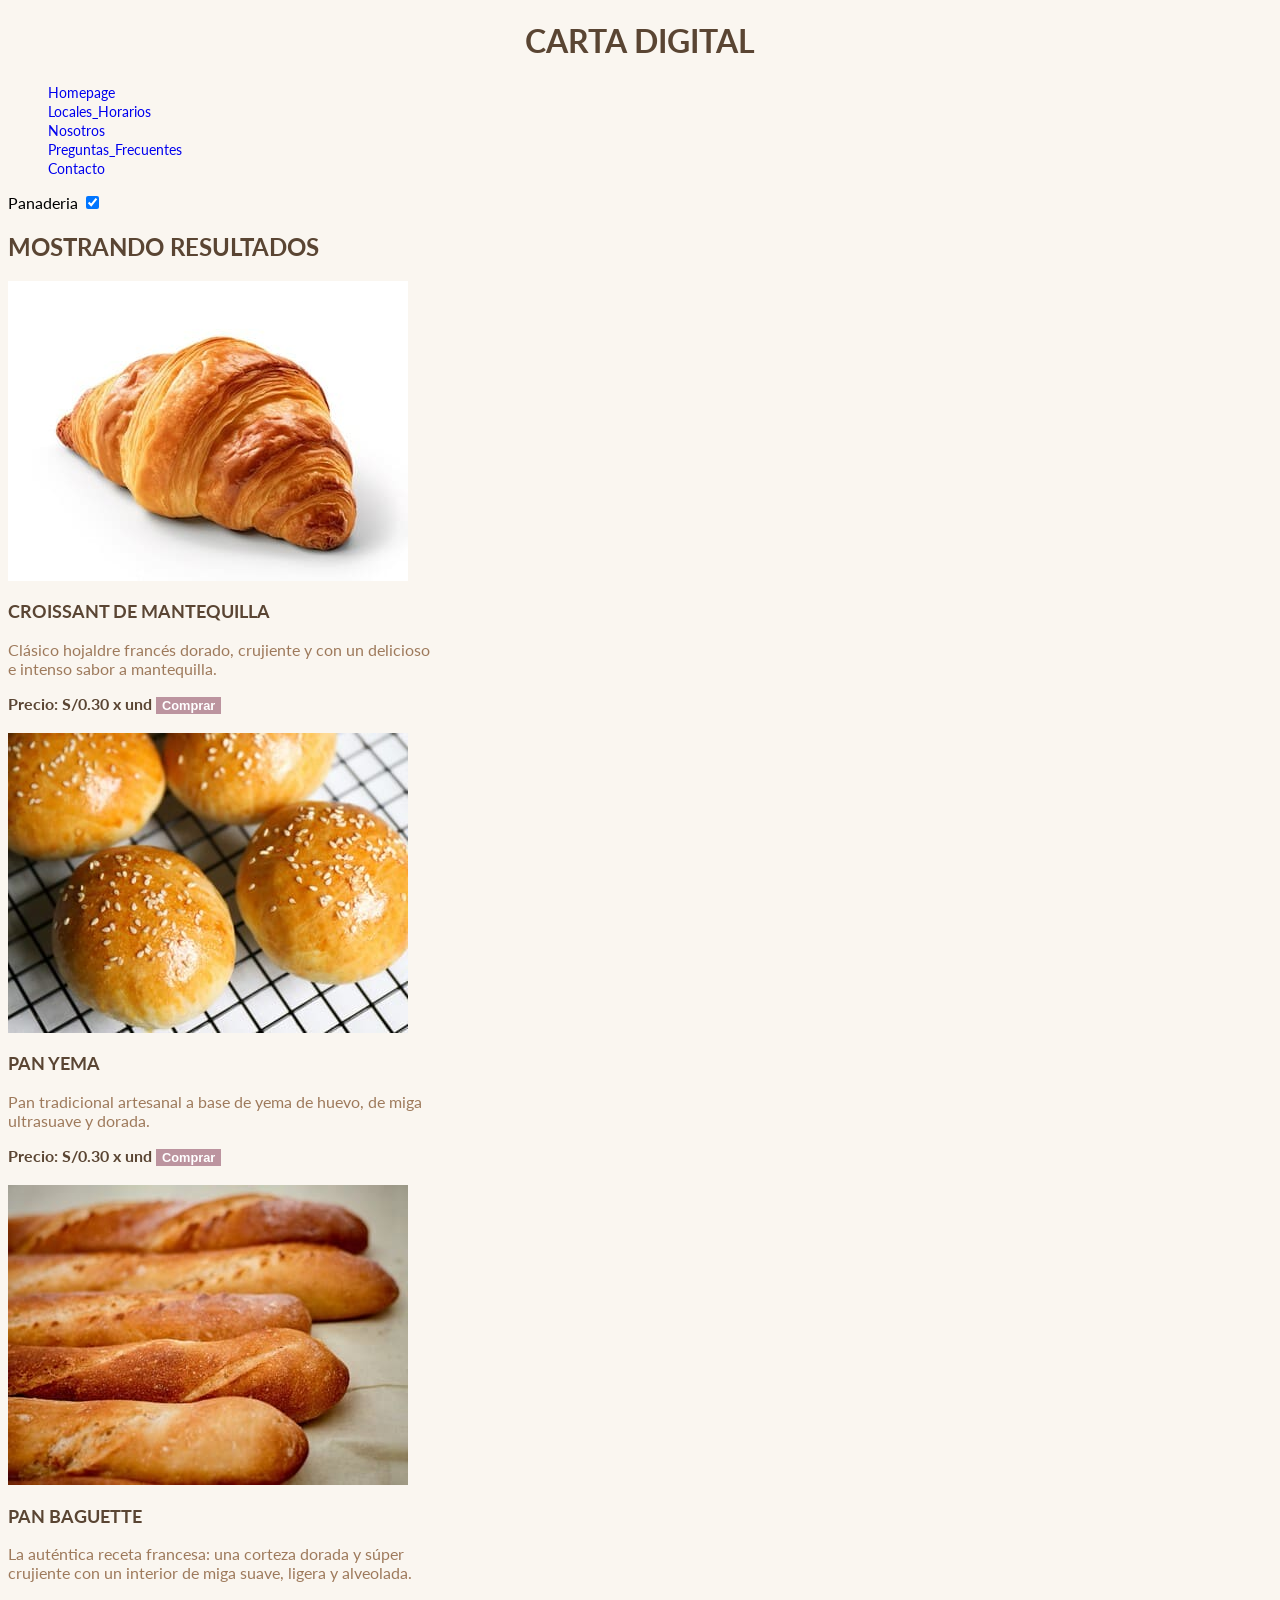
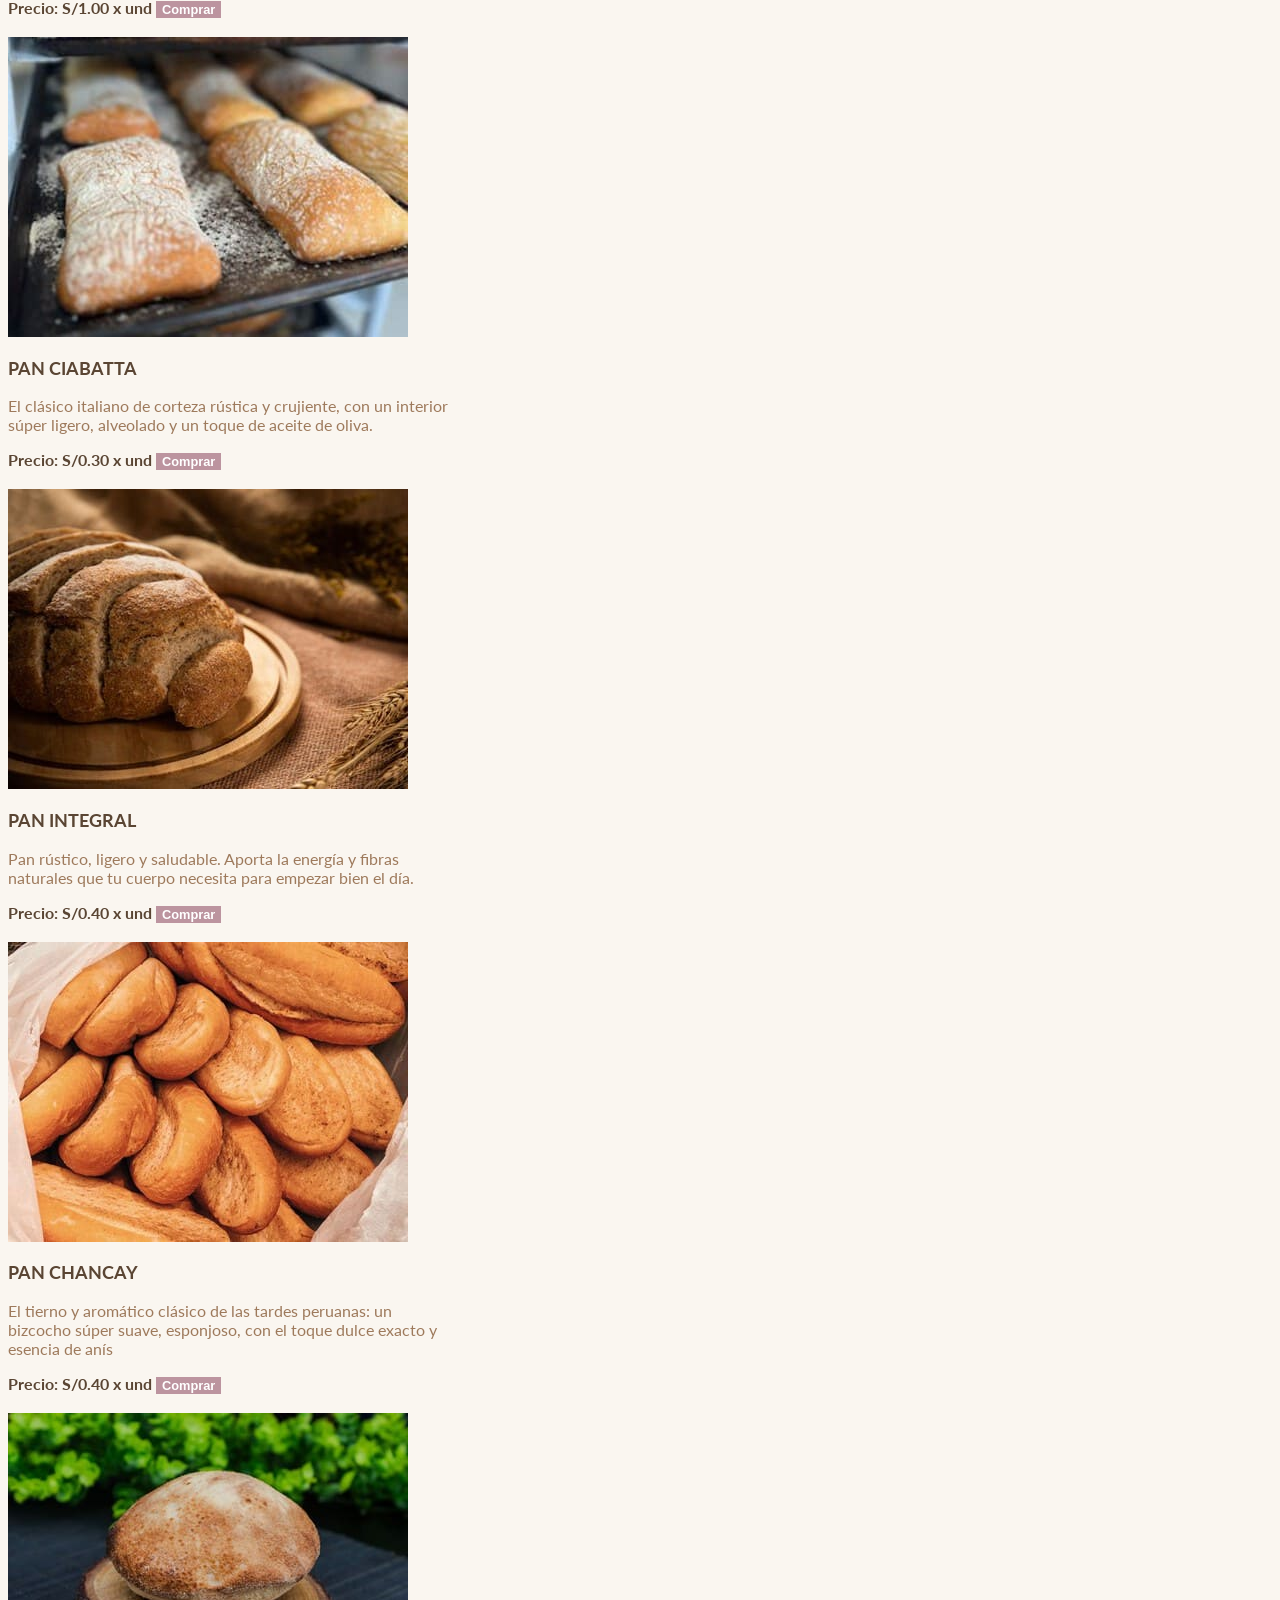
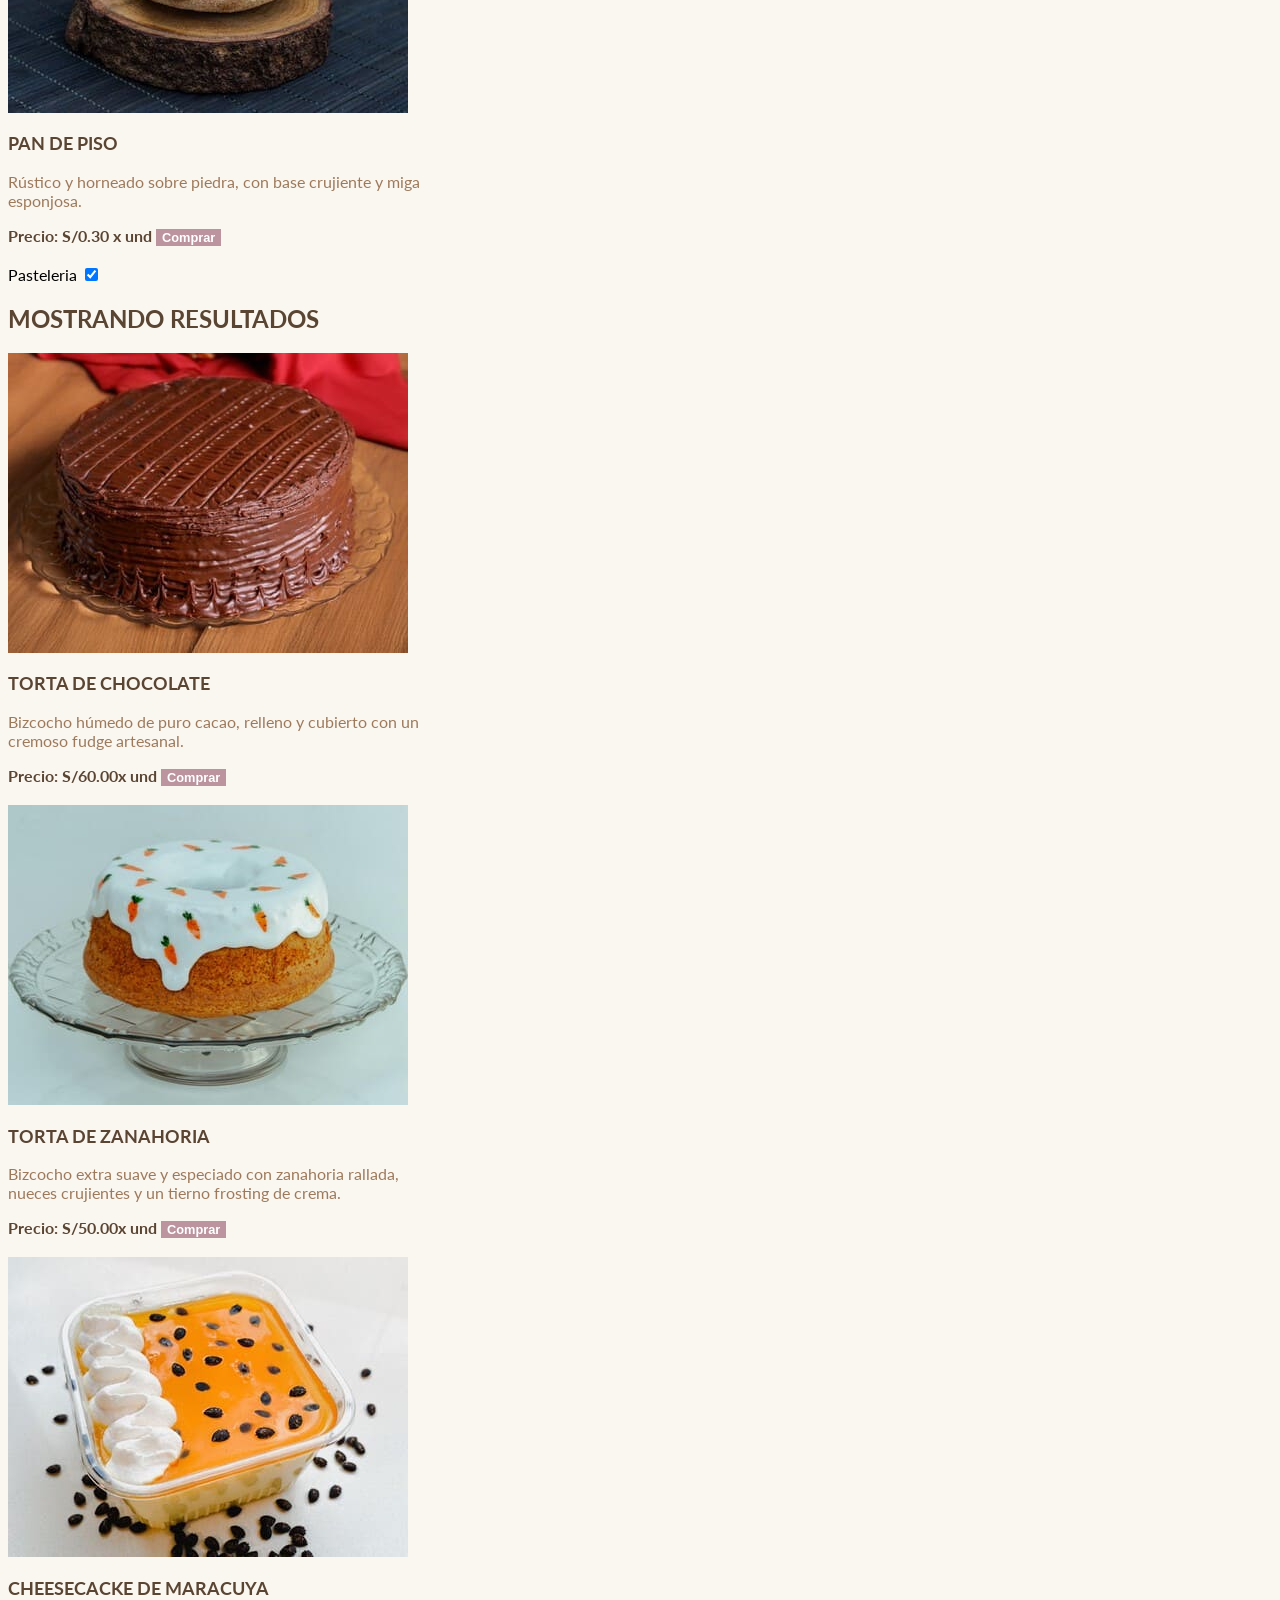
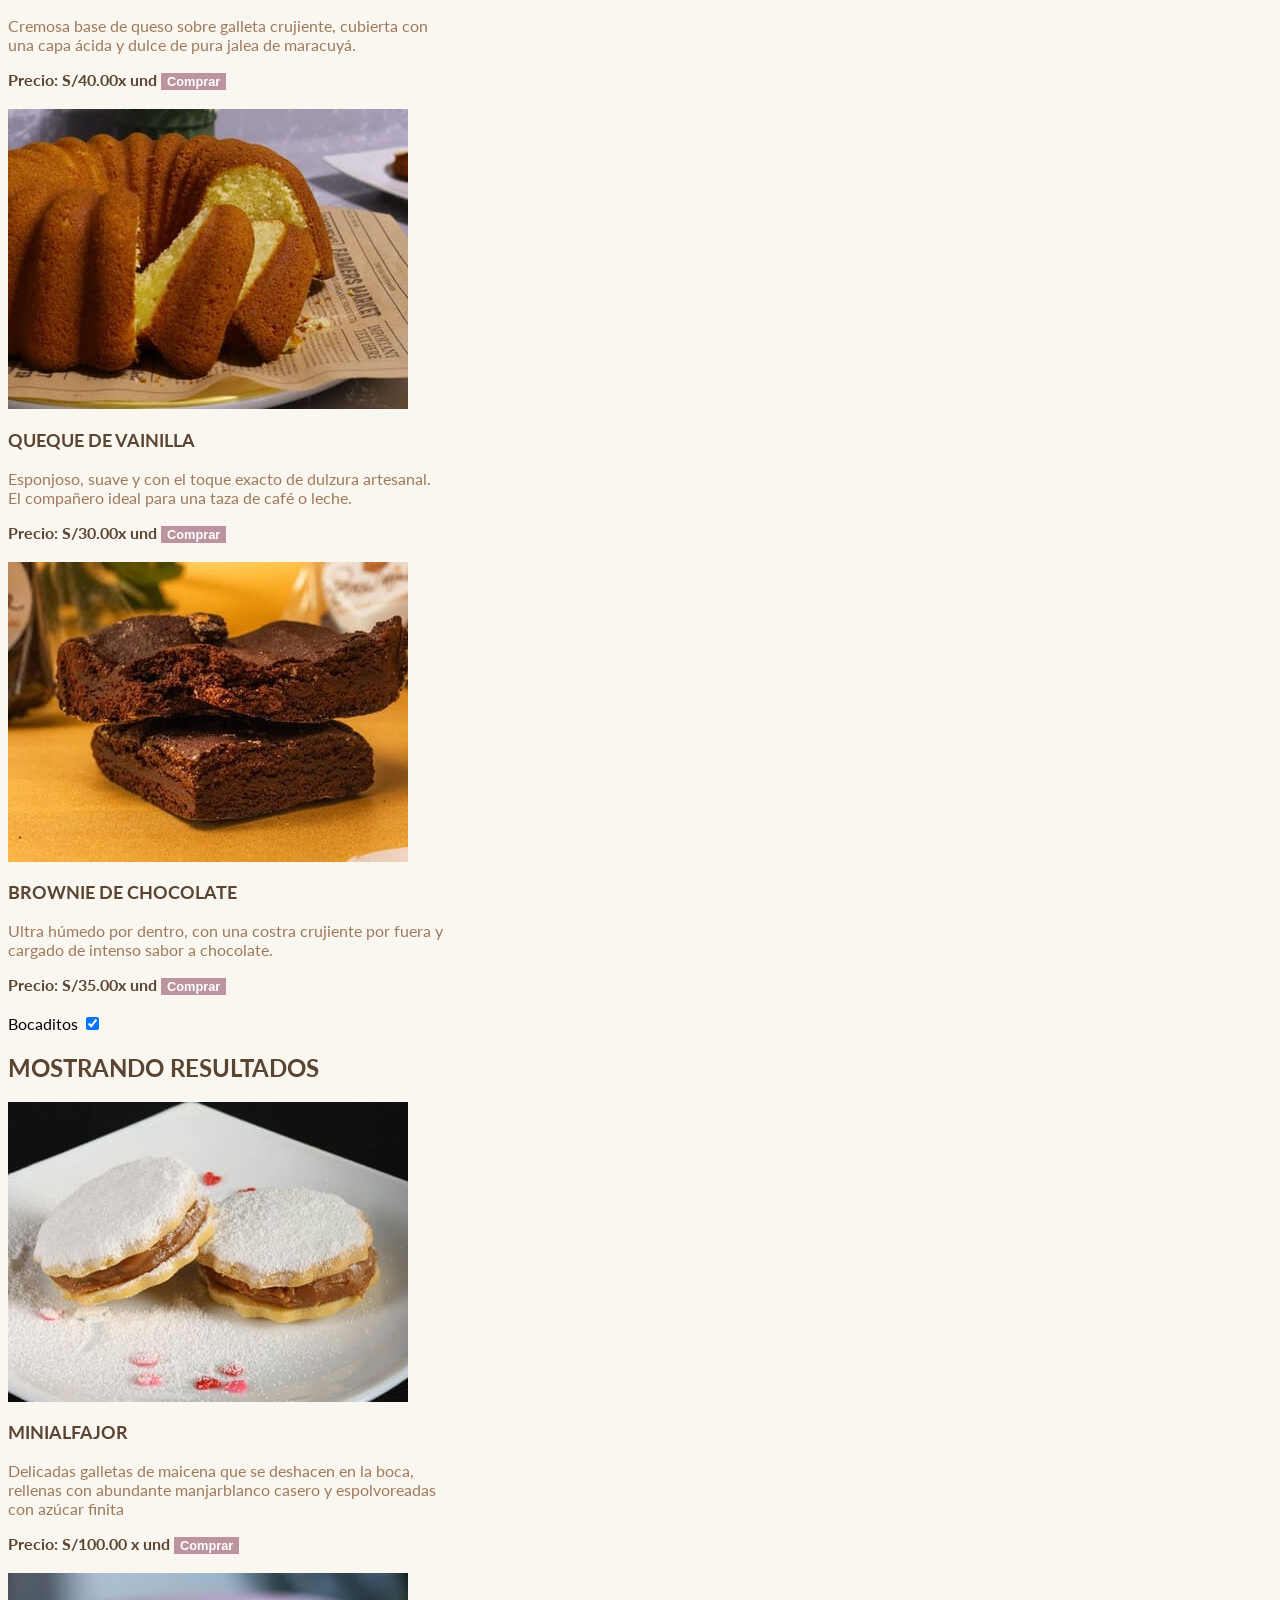
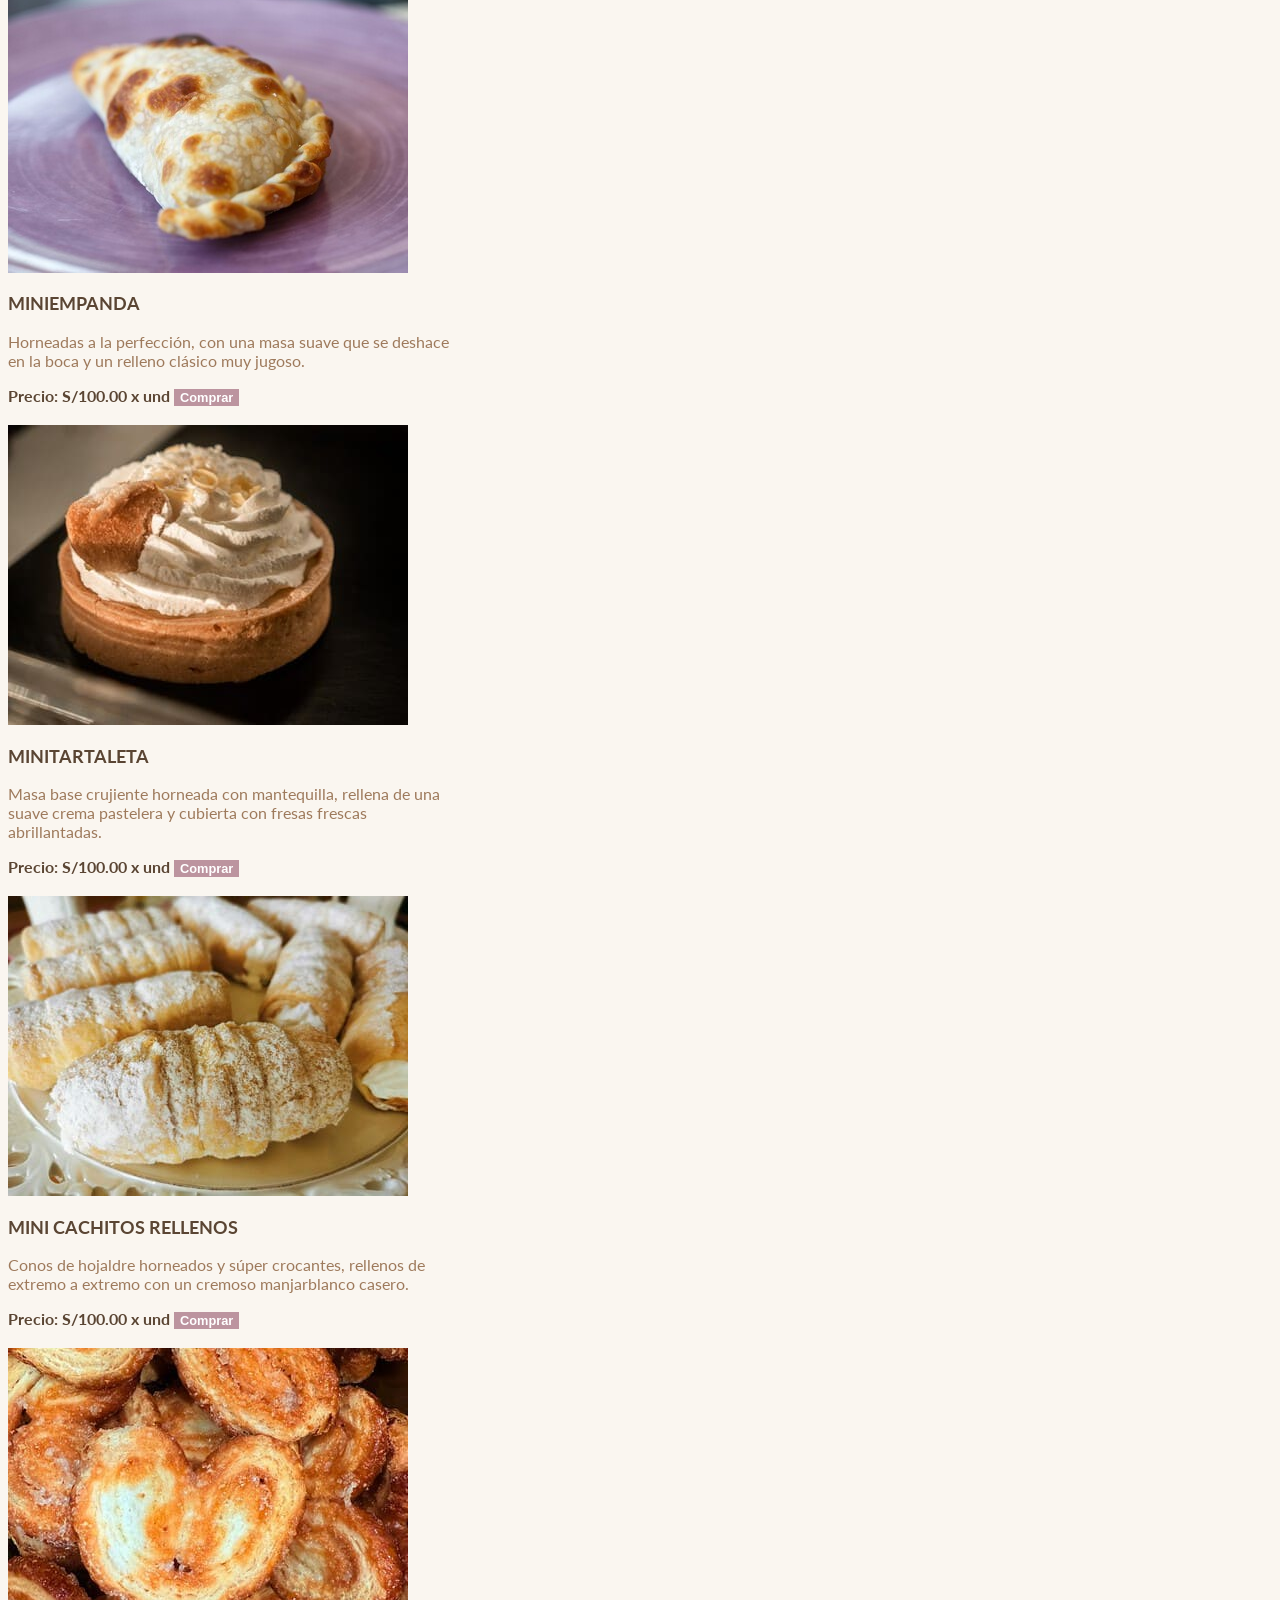
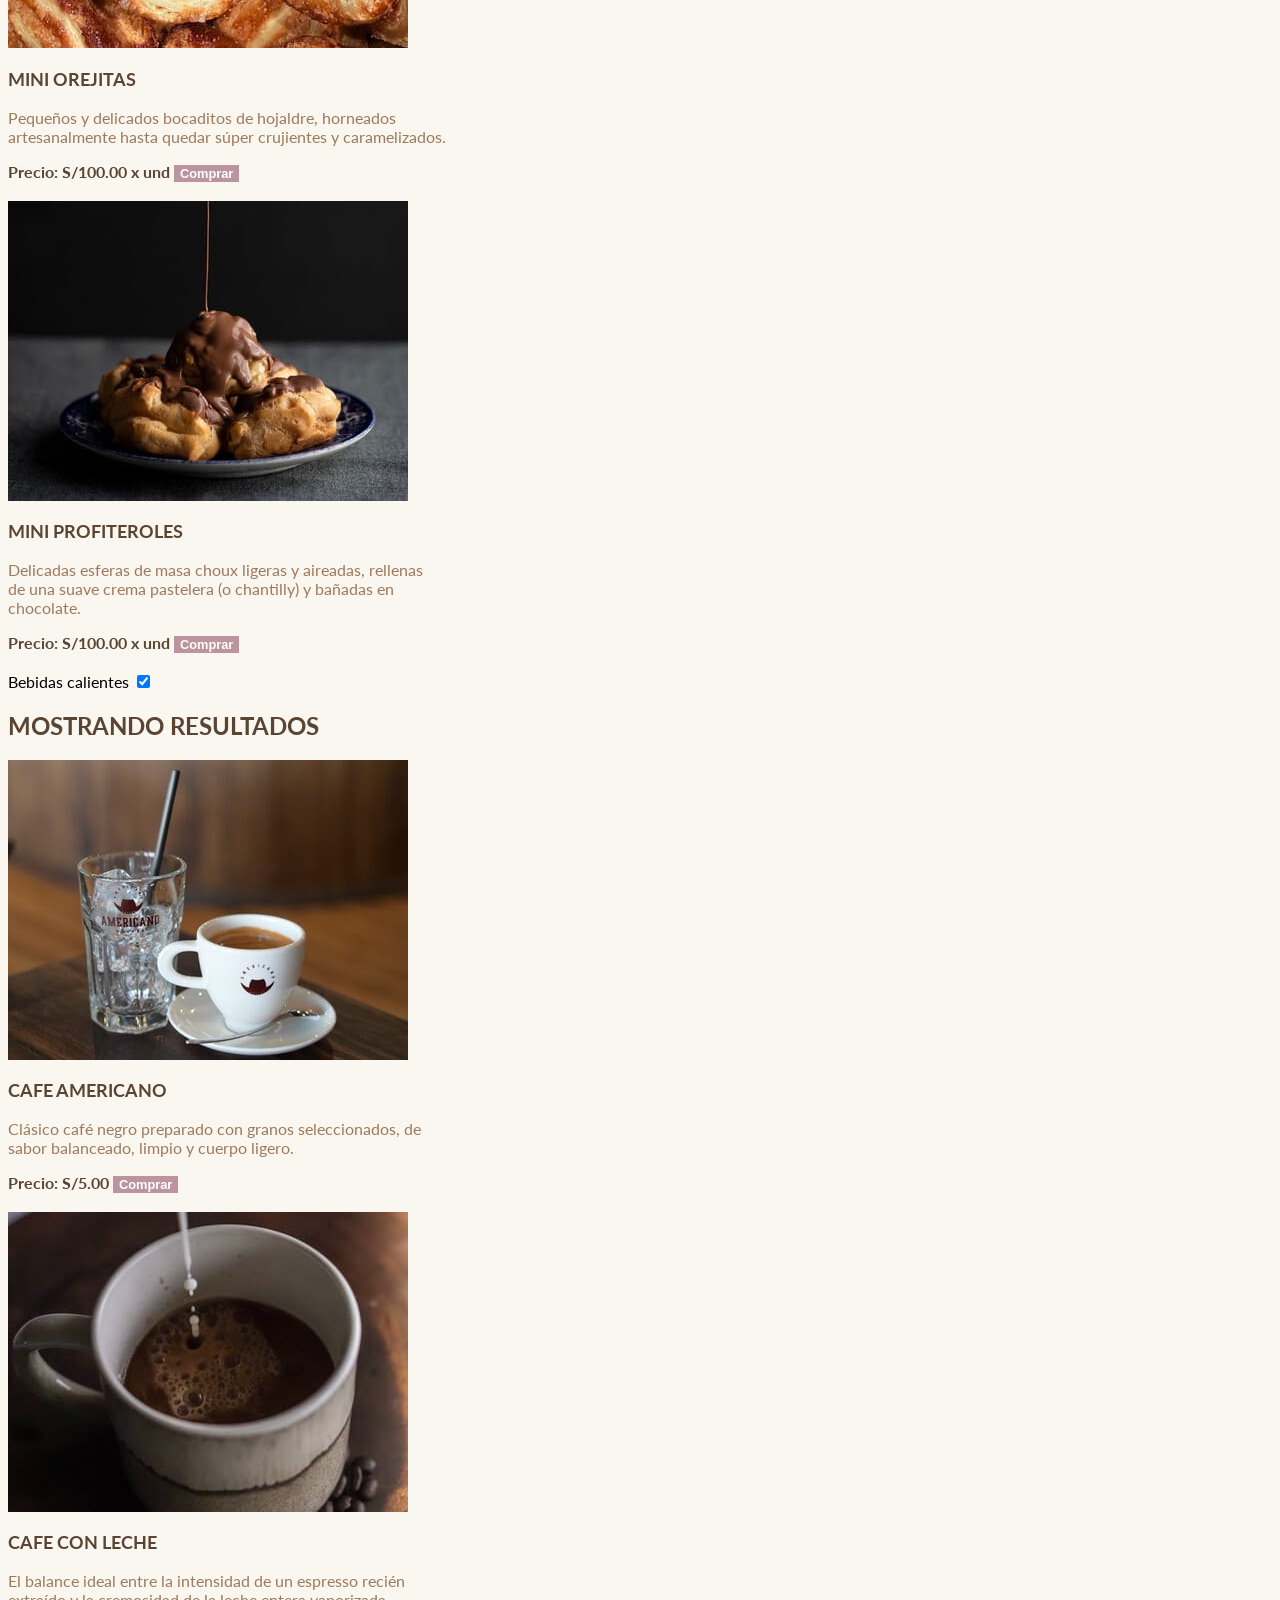
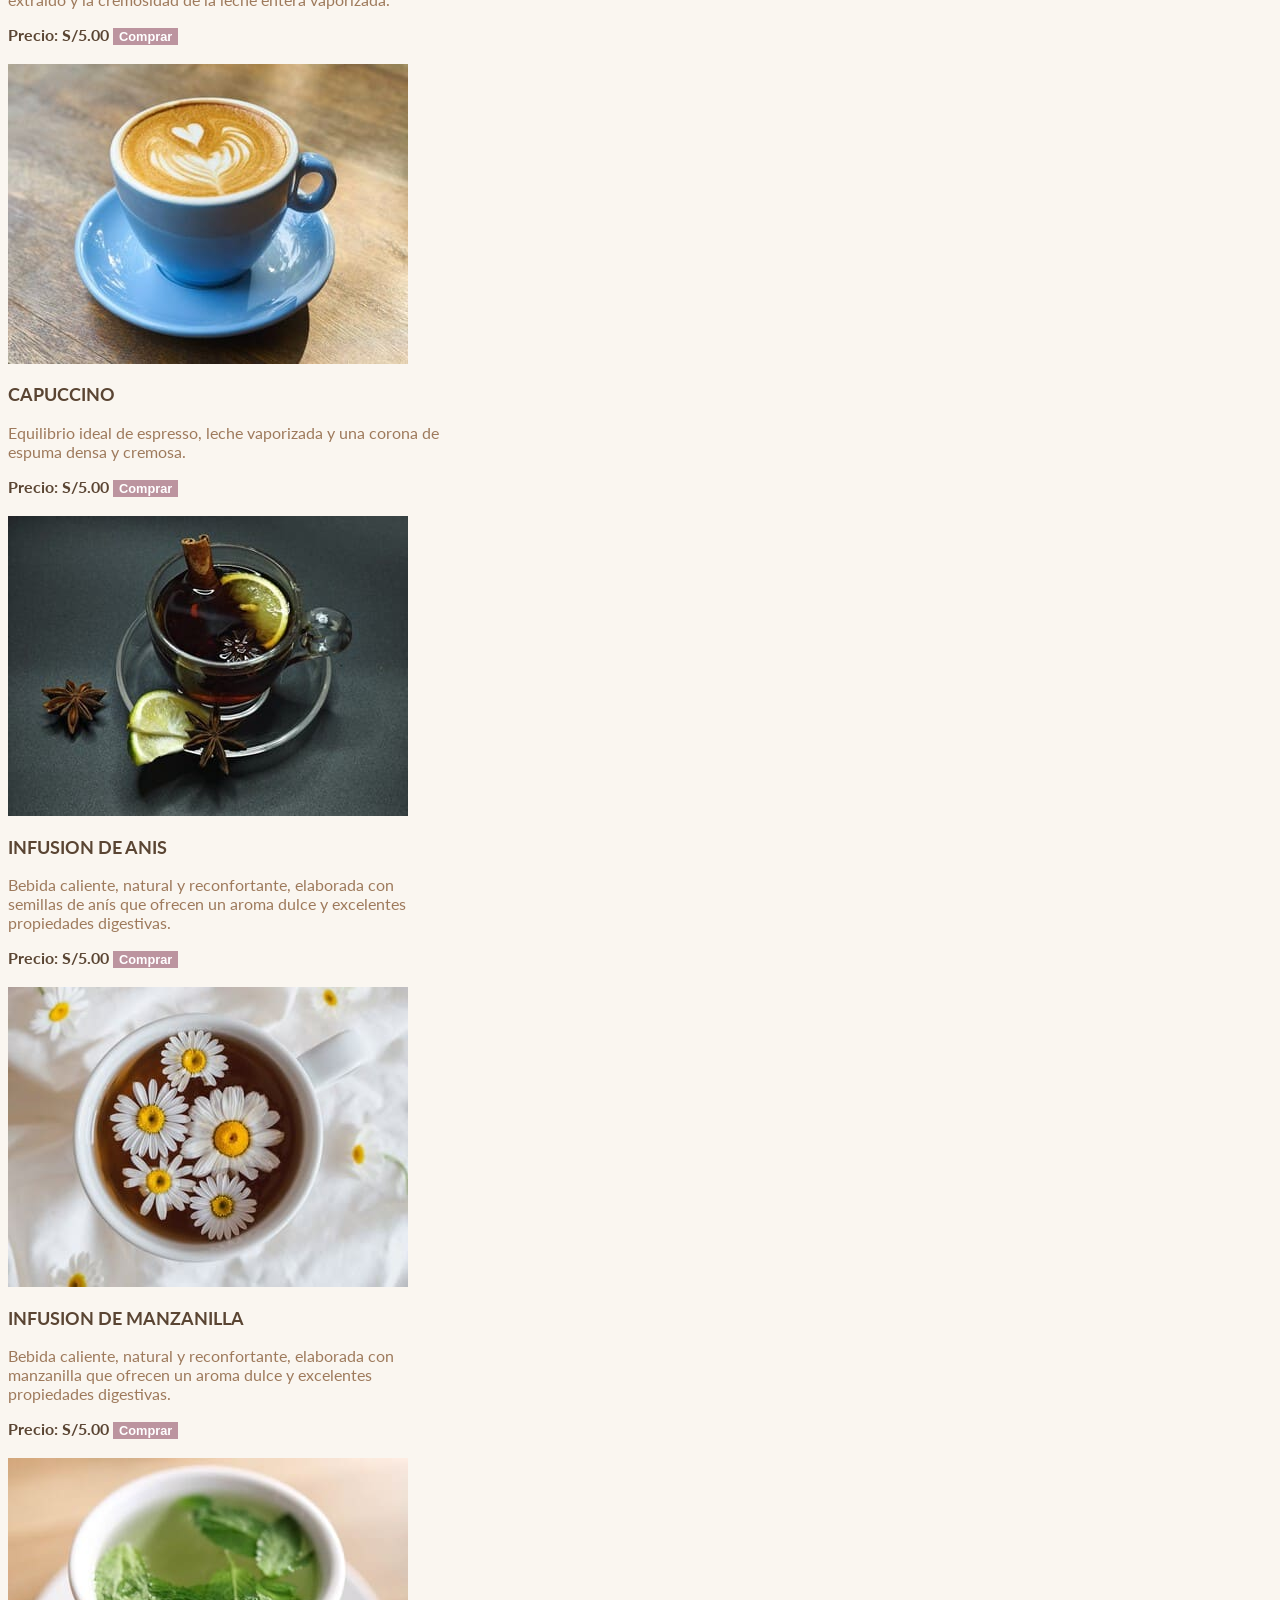
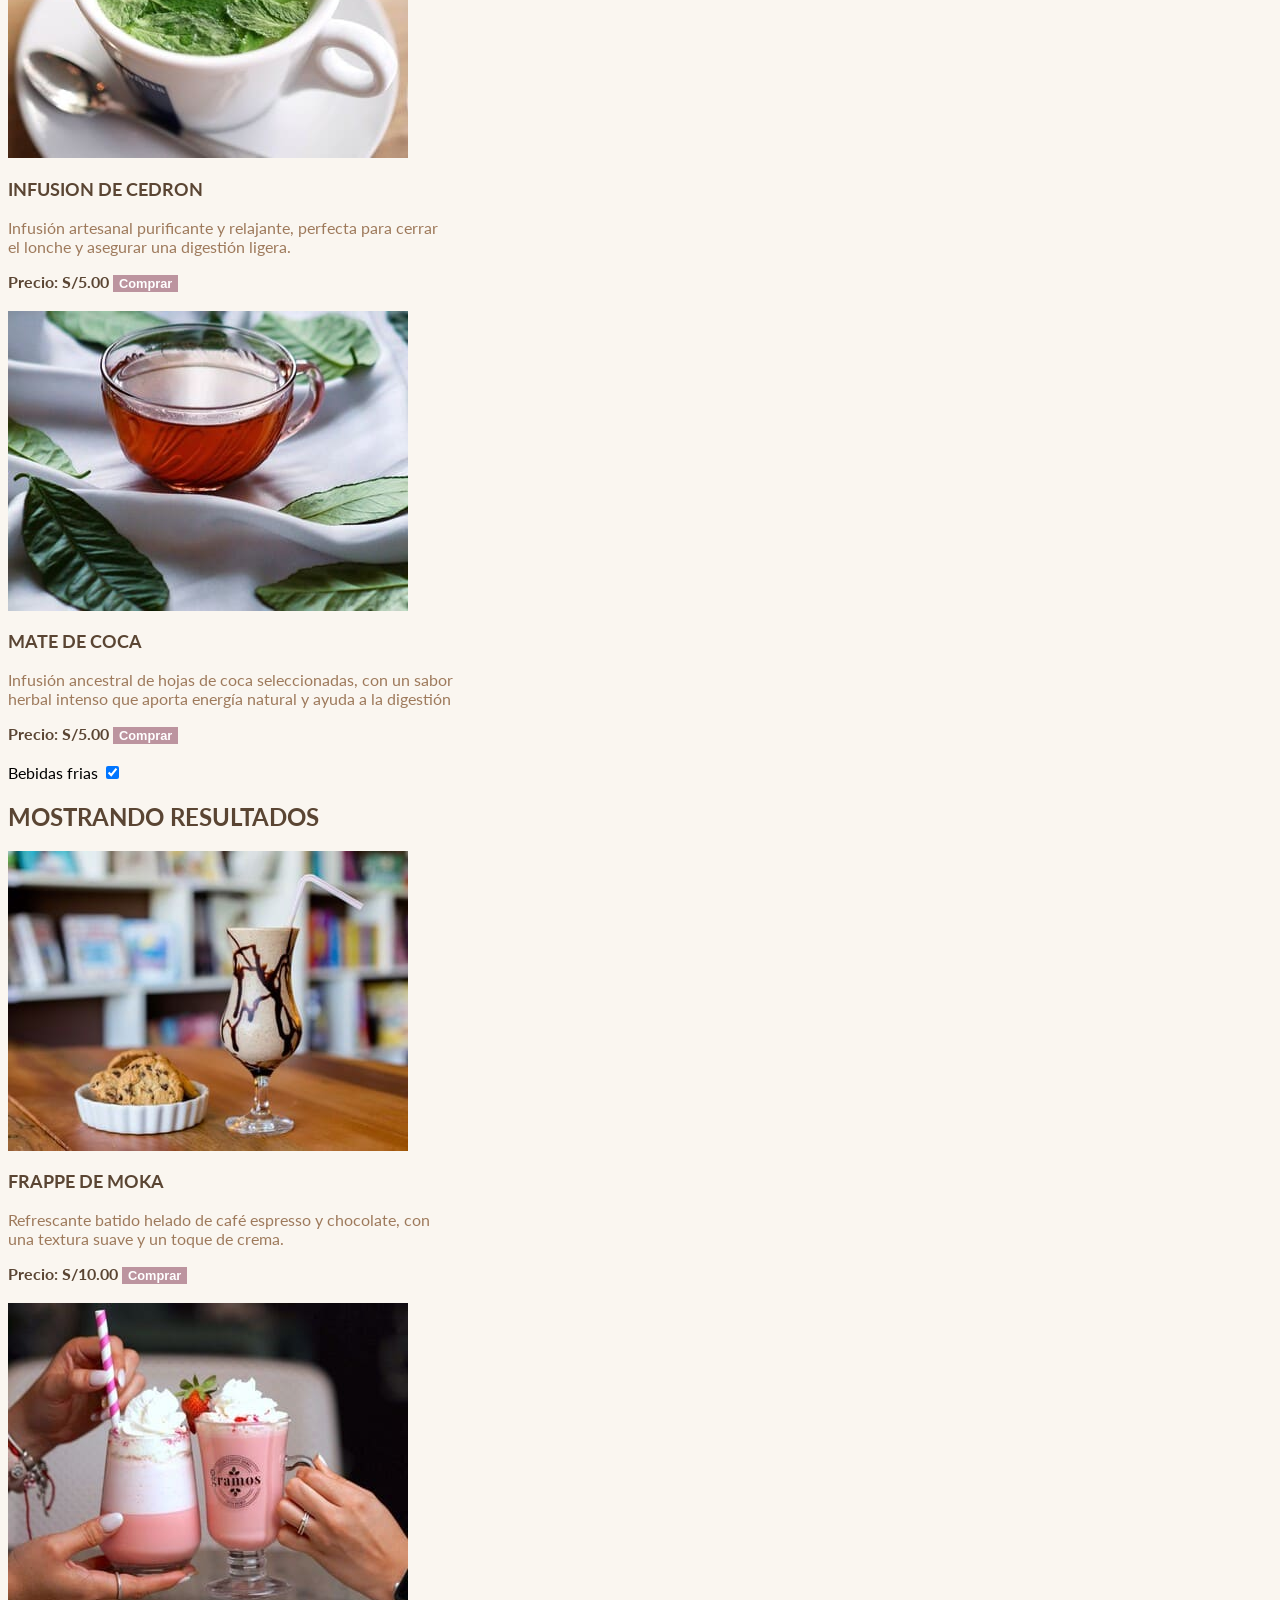
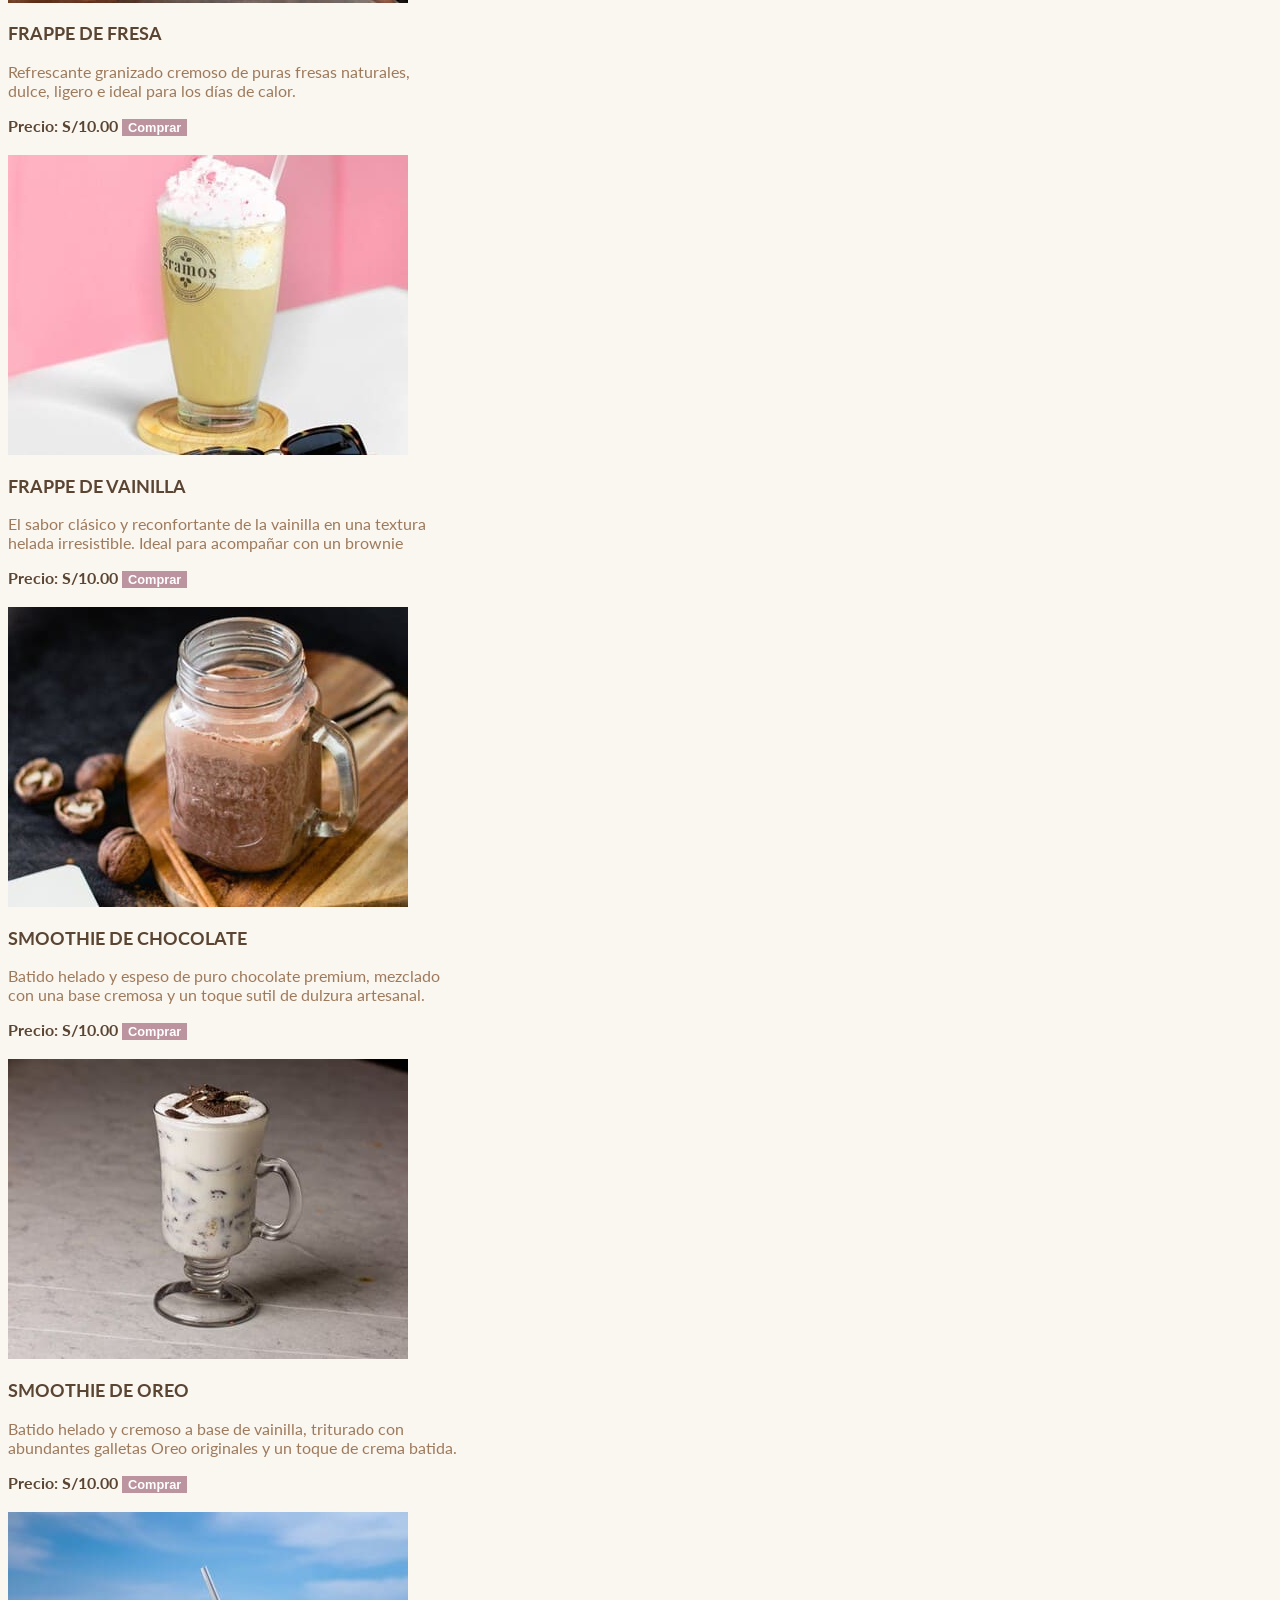
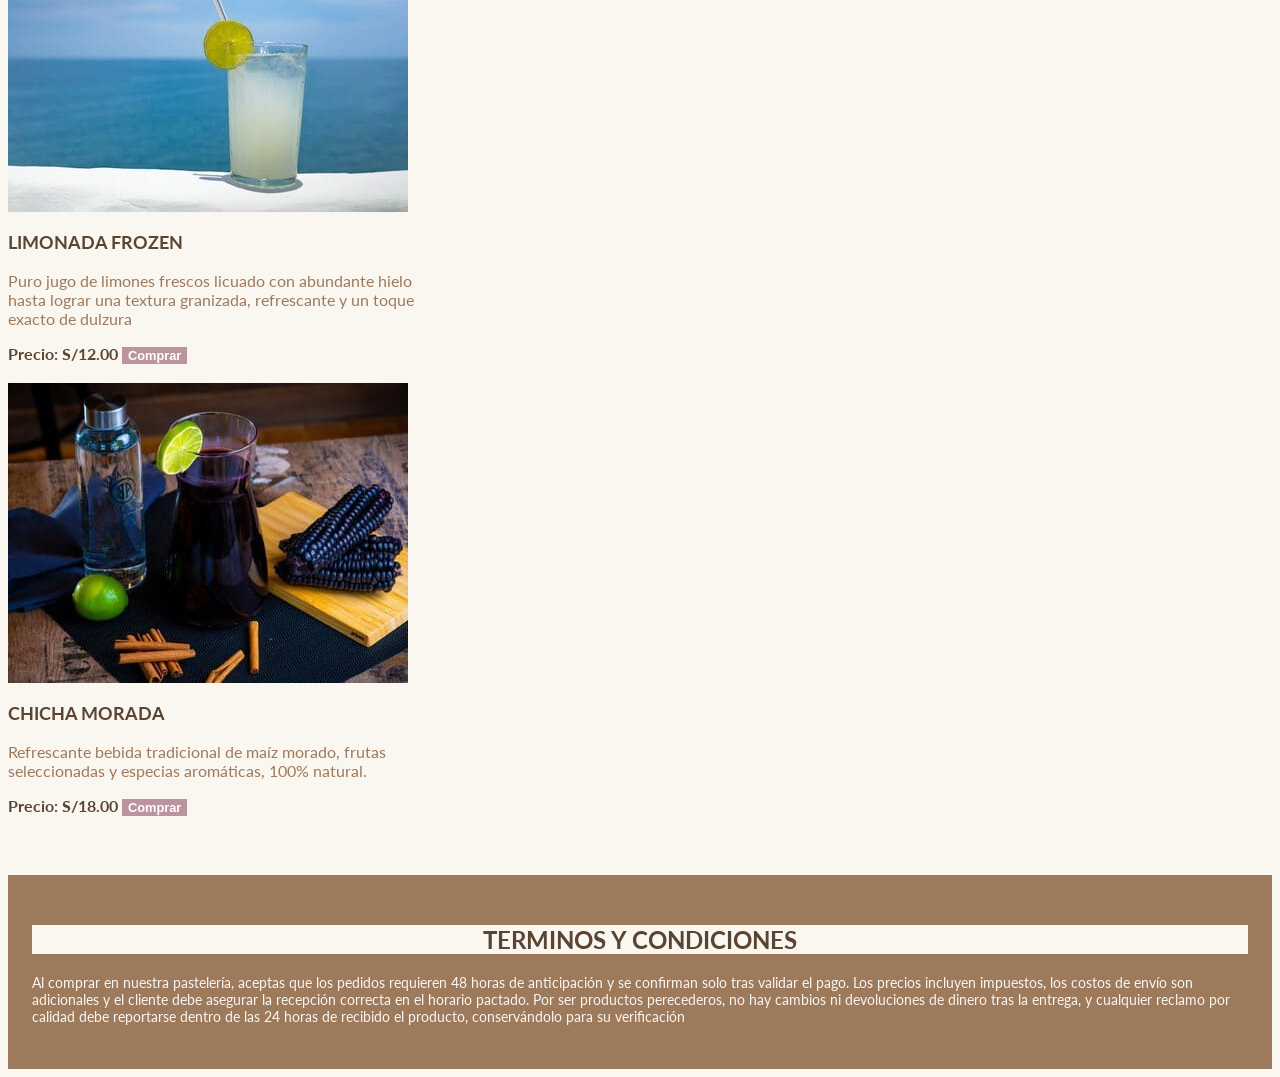
==== carta_digital.html @ 3a2095db "Add files via upload" ====
<!DOCTYPE html>
<html lang="es">
<head>
    <meta charset="UTF-8">
    <meta name="viewport" content="width=device-width, initial-scale=1.0">
    <title>Carta Digital</title>
    <link rel="preconnect" href="https://fonts.googleapis.com">
    <link rel="preconnect" href="https://fonts.gstatic.com" crossorigin>
    <link href="https://fonts.googleapis.com/css2?family=EB+Garamond:ital,wght@0,400..800;1,400..800&family=Lato:ital,wght@0,100;0,300;0,400;0,700;0,900;1,100;1,300;1,400;1,700;1,900&family=Open+Sans:ital,wght@0,300..800;1,300..800&family=Roboto:ital,wght@0,100..900;1,100..900&display=swap" rel="stylesheet">
    <link rel="stylesheet" href="estilos/open_sans.css">
</head>
<body>
    <header id="header">
        <h1>CARTA DIGITAL</h1>
    </header>
        <nav>
            <ul>
                <li><a href="index.html">Homepage</a></li>
                <li><a href="locales_horarios.html">Locales_Horarios</a></li>
                <li><a href="nosotros.html">Nosotros</a></li>
                <li><a href="preguntas_frecuentes.html">Preguntas_Frecuentes</a></li>
                <li><a href="contacto.html">Contacto</a></li>
            </ul>
        </nav>
    <main>
        <section>
        <label for="Panaderia">
            Panaderia
        </label>
        <input type="checkbox" name="" id="Panaderia" checked>
        <h2>MOSTRANDO RESULTADOS</h2>
            <article>
                <img src="imagenes/croisantc.jpg" alt="Croisant en masa hojaldre " title="Croisantc">
                <h3>CROISSANT DE MANTEQUILLA</h3>
                <p class="parrafo">
                    Clásico hojaldre francés dorado, crujiente y con un delicioso<br> e intenso sabor a mantequilla.
                </p>
                <span class="precio">
                    Precio: S/0.30 x und 
                </span>
                <button type="submit" id="button">
                    <span>Comprar</span>
                </button>
            </article><br>
            <article>
                <img src="imagenes/pan_yema.jpg" alt="pan de yema sobre rejilla" title="pan_yema">
                <h3>PAN YEMA</h3>
                <p class="parrafo">
                    Pan tradicional artesanal a base de yema de huevo, de miga<br> ultrasuave y dorada.
                </p>
                <span class="precio">
                    Precio: S/0.30 x und 
                </span>
                <button type="submit" id="button">
                    <span>Comprar</span>
                </button>
            </article><br>
            <article>
                <img src="imagenes/baguete.jpg" alt="5 panes baguete" title="baguete">
                <h3>PAN BAGUETTE</h3>
                <p class="parrafo">
                    La auténtica receta francesa: una corteza dorada y súper <br>crujiente con un interior de miga suave, ligera y alveolada.
                </p>
                <span class="precio">
                    Precio: S/1.00 x und 
                </span>
                <button type="submit" id="button">
                    <span>Comprar</span>
                </button>
            </article><br>
            <article>
                <img src="imagenes/ciabata.jpg" alt="pan ciabata sobre bandeja" title="ciabata">
                <h3>PAN CIABATTA</h3>
                <p class="parrafo">
                El clásico italiano de corteza rústica y crujiente, con un interior <br>súper ligero, alveolado y un toque de aceite de oliva.
                </p>
                <span class="precio">
                    Precio: S/0.30 x und 
                </span>
                <button type="submit" id="button">
                    <span>Comprar</span>
                </button>
            </article><br>
            <article>
                <img src="imagenes/integral.jpg" alt="pan integral cortado" title="integral">
                <h3>PAN INTEGRAL</h3>
                <p class="parrafo">
                Pan rústico, ligero y saludable. Aporta la energía y fibras <br> naturales que tu cuerpo necesita para empezar bien el día.
                </p>
                <span class="precio"> Precio: S/0.40 x und</span>
                <button type="submit" id="button">
                    <span>Comprar</span>
                </button>
            </article><br>
            <article>
                <img src="imagenes/chancayc.jpg" alt="bizcocho chancay en una bolsa blanca" title="chancay">
                <h3>PAN CHANCAY</h3>
                <p class="parrafo">
                El tierno y aromático clásico de las tardes peruanas: un <br>bizcocho  súper suave, esponjoso, con el toque dulce exacto y<br> esencia de anís
                </p>
                <span class="precio">
                    Precio: S/0.40 x und 
                </span>
                <button type="submit" id="button">
                    <span>Comprar</span>
                </button>
            </article><br>
            <article>
                <img src="imagenes/pisoc.jpg" alt="pan de piso sobre tabla de madera" title="piso">
                <h3>PAN DE PISO</h3>
                <p class="parrafo">
                    Rústico y horneado sobre piedra, con base crujiente y miga <br> esponjosa.
                </p>
                <span class="precio">
                    Precio: S/0.30 x und 
                </span>
                <button type="submit" id="button">
                    <span>Comprar</span>
                </button>
            </article><br>
        </section>
        <section>
        <label for="Pasteleria">
            Pasteleria
        </label>
        <input type="checkbox" name="" id="Pasteleria" checked>
        <h2>MOSTRANDO RESULTADOS</h2>
            <article>
            <img src="imagenes/torta_chocolate.jpg" alt="torta de chocolate" title="torta_chocolate">
            <h3>TORTA DE CHOCOLATE</h3>
                <p class="parrafo">
                    Bizcocho húmedo de puro cacao, relleno y cubierto con un <br>cremoso fudge artesanal.
                </p>
                <span class="precio">
                    Precio: S/60.00x und 
                </span>
                <button type="submit" id="button">
                    <span>Comprar</span>
                </button>
            </article><br>
            <article>
                <img src="imagenes/torta_zanahoria.jpg" alt="keke de zanahoria con cobertura blanca" title="torta_zanahoria">
                <h3>TORTA DE ZANAHORIA</h3>
                <p class="parrafo">
                    Bizcocho extra suave y especiado con zanahoria rallada, <br>nueces crujientes y un tierno frosting de crema.
                </p>
                <span class="precio">
                    Precio: S/50.00x und 
                </span>
                <button type="submit" id="button">
                    <span>Comprar</span>
                </button>
            </article><br>
            <article>
                <img src="imagenes/cheesecacke_maracu.jpg" alt="cheesecake de maracuya con cobertura de chantilly" title="cheesecacke_maracuya">
                <h3>CHEESECACKE DE MARACUYA</h3>
                <p class="parrafo">
                    Cremosa base de queso sobre galleta crujiente, cubierta con <br> una capa ácida y dulce de pura jalea de maracuyá.
                </p>
                <span class="precio">
                    Precio: S/40.00x und 
                </span>
                <button type="submit" id="button">
                    <span>Comprar</span>
                </button>
            </article><br>
            <article>
                <img src="imagenes/keke.jpg" alt="keke de vainilla" title="KEKE">        
                <h3>QUEQUE DE VAINILLA</h3>
                <p class="parrafo">
                    Esponjoso, suave y con el toque exacto de dulzura artesanal. <br>El compañero ideal para una taza de café o leche.
                </p>
                <span class="precio">
                    Precio: S/30.00x und 
                </span>
                <button type="submit" id="button">
                    <span>Comprar</span>
                </button>
            </article><br>
            <article>
                <img src="imagenes/brownie.jpg" alt="brownie de chocolate " title="brownie">        
                <h3>BROWNIE DE CHOCOLATE</h3>
                <p class="parrafo">
                    Ultra húmedo por dentro, con una costra crujiente por fuera y <br>cargado de intenso sabor a chocolate.
                </p>
                <span class="precio">
                    Precio: S/35.00x und 
                </span>
                <button type="submit" id="button">
                    <span>Comprar</span>
                </button>
            </article><br>
        </section>
        <section>
        <label for="Bocaditos">
            Bocaditos
        </label>
        <input type="checkbox" name="" id="Bocaditos" checked>
        <h2>MOSTRANDO RESULTADOS</h2>
            <article>
                <img src="imagenes/alfajor.jpg" alt="alfajores de maicena con cubierta impalpable" title="alfajor">
                <h3>MINIALFAJOR</h3>
                <p class="parrafo">
                    Delicadas galletas de maicena que se deshacen en la boca, <br>rellenas con abundante manjarblanco casero y espolvoreadas <br> con azúcar finita
                </p>
                <span class="precio">
                    Precio: S/100.00 x und
                </span>
                <button type="submit" id="button">
                    <span>Comprar</span>
                </button>
            </article><br>
            <article>
                <img src="imagenes/empanada.jpg" alt="empanada al tiesto" title="empanada">
                <h3>MINIEMPANDA</h3>
                <p class="parrafo">
                    Horneadas a la perfección, con una masa suave que se deshace <br> en la boca y un relleno clásico muy jugoso.
                </p>
                <span class="precio">
                    Precio: S/100.00 x und
                </span>
                <button type="submit" id="button">
                    <span>Comprar</span>
                </button>
            </article><br>
            <article>
                <img src="imagenes/tartaleta.jpg" alt="tartaleta cubierta de crema chantilly" title="tartaleta">
                <h3>MINITARTALETA</h3>
                <p class="parrafo">
                    Masa base crujiente horneada con mantequilla, rellena de una <br>suave crema pastelera y cubierta con fresas frescas <br> abrillantadas.
                </p>
                <span class="precio">
                    Precio: S/100.00 x und
                </span>
                <button type="submit" id="button">
                    <span>Comprar</span>
                </button>
            </article><br>
            <article>
                <img src="imagenes/conito.jpg" alt="cono de masa hojaldre relleno de crema pastelera" title="conito">
                <h3>MINI CACHITOS RELLENOS</h3>
                <p class="parrafo">
                    Conos de hojaldre horneados y súper crocantes, rellenos de <br> extremo a extremo con un cremoso manjarblanco casero.
                </p>
                <span class="precio">
                    Precio: S/100.00 x und
                </span>
                <button type="submit" id="button">
                    <span>Comprar</span>
                </button>
            </article><br>
            <article>
                <img src="imagenes/orejitas.jpg" alt="orejitas doradas" title="orejitas">
                <h3>MINI OREJITAS</h3>
                <p class="parrafo">
                    Pequeños y delicados bocaditos de hojaldre, horneados <br> artesanalmente hasta quedar súper crujientes y caramelizados.
                </p>
                <span class="precio">
                    Precio: S/100.00 x und
                </span>
                <button type="submit" id="button">
                    <span>Comprar</span>
                </button>
            </article><br>
            <article>
                <img src="imagenes/profiteroles.jpg" alt="profiteroles con cobertura de chocolate" title="profiteroles">
                <h3>MINI PROFITEROLES</h3>
                <p class="parrafo">
                    Delicadas esferas de masa choux ligeras y aireadas, rellenas <br> de una suave crema pastelera (o chantilly) y bañadas en <br>chocolate.
                </p>
                <span class="precio">
                    Precio: S/100.00 x und
                </span>
                <button type="submit" id="button">
                    <span>Comprar</span>
                </button>
            </article><br>
        </section>
        <section>  
        <label for="Bebidas_calientes">
            Bebidas calientes
        </label>
        <input type="checkbox" name="" id="Bebidas_calientes" checked>
        <h2>MOSTRANDO RESULTADOS</h2> 
            <article>
                <img src="imagenes/americano.jpg" alt="cafe americano" title="cafe_americano">
                <h3>CAFE AMERICANO</h3>
                <p class="parrafo">
                    Clásico café negro preparado con granos seleccionados, de <br> sabor balanceado, limpio y cuerpo ligero.
                </p>
                <span class="precio">
                    Precio: S/5.00 
                </span>
                <button type="submit" id="button">
                    <span>Comprar</span>
                </button>
            </article><br>
            <article>
                <img src="imagenes/cafe_leche.jpg" alt="cafe con leche " title="cafe_leche">
                <h3>CAFE CON LECHE</h3>
                <p class="parrafo">
                    El balance ideal entre la intensidad de un espresso recién <br> extraído y la cremosidad de la leche entera vaporizada.
                </p>
                <span class="precio">
                    Precio: S/5.00 
                </span>
                <button type="submit" id="button">
                    <span>Comprar</span>
                </button>
            </article><br>
            <article>
                <img src="imagenes/capuchino.jpg" alt="capuchino con forma de corazon" title="capuchino">
                <h3>CAPUCCINO</h3>
                <p class="parrafo">
                    Equilibrio ideal de espresso, leche vaporizada y una corona de <br> espuma densa y cremosa.
                </p>
                <span class="precio">
                    Precio: S/5.00  
                </span>
                <button type="submit" id="button">
                    <span>Comprar</span>
                </button>
            </article><br>
            <article>
                <img src="imagenes/infusion_anis.jpg" alt="infusion de anis con pedazos de limon" title="infusion_anis">
                <h3>INFUSION DE ANIS</h3>
                <p class="parrafo">
                    Bebida caliente, natural y reconfortante, elaborada con <br> semillas de anís que ofrecen un aroma dulce y excelentes <br>propiedades digestivas.
                </p>
                <span class="precio">
                    Precio: S/5.00
                </span>
                <button type="submit" id="button">
                    <span>Comprar</span>
                </button>
            </article><br>
            <article>
                <img src="imagenes/infusion_manzanilla.jpg" alt="taza con flores de manzanilla" title="infusion_manzanilla">        
                <h3>INFUSION DE MANZANILLA</h3>
                <p class="parrafo">
                    Bebida caliente, natural y reconfortante, elaborada con <br> manzanilla que ofrecen un aroma dulce y excelentes <br>propiedades digestivas.
                </p>
                <span class="precio">
                    Precio: S/5.00
                </span>
                <button type="submit" id="button">
                    <span>Comprar</span>
                </button>
            </article><br>
            <article>
                <img src="imagenes/infusion cedron.jpg" alt="taza con hojas de cedron" title="infusion_Cedron">        
                <h3>INFUSION DE CEDRON</h3>
                <p class="parrafo">
                    Infusión artesanal purificante y relajante, perfecta para cerrar <br> el lonche y asegurar una digestión ligera.
                </p>
                <span class="precio">
                    Precio: S/5.00
                </span>
                <button type="submit" id="button">
                    <span>Comprar</span>
                </button>
            </article><br>
            <article>
                <img src="imagenes/mate_coca.jpg" alt="taza con hojas de coca" title="infusion_coca">        
                <h3>MATE DE COCA</h3>
                <p class="parrafo">
                    Infusión ancestral de hojas de coca seleccionadas, con un sabor <br>herbal intenso que aporta energía natural y ayuda a la digestión
                </p>
                <span class="precio">
                    Precio: S/5.00
                </span>
                <button type="submit" id="button">
                    <span>Comprar</span>
                </button>
            </article><br>
        </section>
        <section>             
        <label for="Bebidas_frias">
            Bebidas frias
        </label>
        <input type="checkbox" name="" id="Bebidas_frias" checked>
        <h2>MOSTRANDO RESULTADOS</h2> 
            <article>
                <img src="imagenes/frapee_moka.jpg" alt="frappe de moka con galletas de chocolate" title="moka">
                <h3>FRAPPE DE MOKA</h3>
                <p class="parrafo">
                    Refrescante batido helado de café espresso y chocolate, con <br> una textura suave y un toque de crema.
                </p>
                <span class="precio">
                    Precio: S/10.00
                </span>
                <button type="submit" id="button">
                    <span>Comprar</span>
                </button>
            </article><br>
            <article>
                <img src="imagenes/frapee_fresa.jpg" alt="frappe de fresa con crema chantilly" title="fresa">
                <h3>FRAPPE DE FRESA</h3>
                <p class="parrafo">
                    Refrescante granizado cremoso de puras fresas naturales,<br> dulce, ligero e ideal para los días de calor.
                </p>
                <span class="precio">
                    Precio: S/10.00
                </span>
                <button type="submit" id="button">
                    <span>Comprar</span>
                </button>
            </article><br>
            <article>
                <img src="imagenes/frapee_vainilla.jpg" alt="frappe de vainilla con crema chantilly" title="vainilla">
                <h3>FRAPPE DE VAINILLA</h3>
                <p class="parrafo">
                    El sabor clásico y reconfortante de la vainilla en una textura<br> helada irresistible. Ideal para acompañar con un brownie
                </p>
                <span class="precio">
                    Precio: S/10.00
                </span>
                <button type="submit" id="button">
                    <span>Comprar</span>
                </button>
            </article><br>
            <article>
                <img src="imagenes/smoothi_choco.jpg" alt="smoothie de chocolate" title="chocolate">
                <h3>SMOOTHIE DE CHOCOLATE</h3>
                <p class="parrafo">
                    Batido helado y espeso de puro chocolate premium, mezclado<br> con una base cremosa y un toque sutil de dulzura artesanal.
                </p>
                <span class="precio">
                    Precio: S/10.00
                </span>
                <button type="submit" id="button">
                    <span>Comprar</span>
                </button>
            </article><br>
            <article>
                <img src="imagenes/smoothie_oreo.jpg" alt="smoothie con trozos de galleta oreo" title="oreo">        
                <h3>SMOOTHIE DE OREO</h3>
                <p class="parrafo">
                    Batido helado y cremoso a base de vainilla, triturado con <br> abundantes galletas Oreo originales y un toque de crema batida.
                </p>
                <span class="precio">
                    Precio: S/10.00
                </span>
                <button type="submit" id="button">
                    <span>Comprar</span>
                </button>
            </article><br>
            <article>
                <img src="imagenes/limonada.jpg" alt="vaso de limonada con fondo de playa" title="limonada">        
                <h3>LIMONADA FROZEN</h3>
                <p class="parrafo">
                    Puro jugo de limones frescos licuado con abundante hielo <br>hasta lograr una textura granizada, refrescante y un toque <br> exacto de dulzura
                </p>
                <span class="precio">
                    Precio: S/12.00
                </span>
                <button type="submit" id="button">
                    <span>Comprar</span>
                </button>
            </article><br>
            <article>
                <img src="imagenes/chicha.jpg" alt="jarra de chicha morada acompañada de maiz morada trozos de canela, limon" title="chicha">        
                <h3>CHICHA MORADA</h3>
                <p class="parrafo">
                    Refrescante bebida tradicional de maíz morado, frutas <br>seleccionadas y especias aromáticas, 100% natural.
                </p>
                <span class="precio">
                    Precio: S/18.00
                </span>
                <button type="submit" id="button">
                    <span>Comprar</span>
                </button>
            </article><br>
        </section>
    </main>
    <footer>
        <section>
            <h2>TERMINOS Y CONDICIONES</h2>
            <article>
                <p class="terminos">
                    Al comprar en nuestra pastelería, aceptas que los pedidos requieren 48 horas de anticipación y se confirman solo tras validar el pago. Los precios incluyen impuestos, los costos de envío son adicionales y el cliente debe asegurar la recepción correcta en el horario pactado. Por ser productos perecederos, no hay cambios ni devoluciones de dinero tras la entrega, y cualquier reclamo por calidad debe reportarse dentro de las 24 horas de recibido el producto, conservándolo para su verificación
                </p>
            </article>
        </section>
    </footer>
</body>
</html>
---- estilos/open_sans.css ----
body {
    font-family:"open_sans" ,lato;
    background-color: #FAF6F0;
}

#header {
    text-align: center;
}

li {
    list-style-type: none;
}

a {
    font-size: 0.875rem;
    text-decoration: none
}

h1 {
    font-size: 2rem;
    color: #5A4533
}

h2 {
    font-size: 1.5rem;
    color: #5A4533
}

h3 {
    font-size: 1.1rem;
    color: #5A4533
}

h4 {
    font-size: 1rem;
    color: #5A4533
}

p {
    font-size: 1rem;
    color:#9E7A5C
}

#button {
    background-color: #BC949F;
    color: #FFFFFF;
    font-weight: bold;
    border: none;
    font-size: 0.8rem;
    
}

footer {
    background-color: #9E7A5C;
    padding: 30px 24px;
    margin-top: 40px;
}

footer h2 {
    background-color: #FAF6F0;
    font-size: 1.5rem;
    text-align: center;
    margin-bottom: 20px;
}

footer p {
    color: #FAF6F0;
    font-size: 0.9rem;
}

.precio {
    color: #5A4533;
    font-weight: bold
}

.locales { 
    color: #5A4533;
    font-weight: bold
}
table {
    width: 100%;
    max-width: 850px;
    margin: 30px;
    border-collapse: collapse;
    background-color: transparent;
}

tr {
    border-bottom: 1px solid rgba(156, 124, 95, 0.2);
}

td {
    padding: 20px 15px;
}
.preguntas {
    color: #9C7C5F;
    font-weight: bold;
    font-size: 1.15rem;
}

.respuestas {
    color: #5A4533;
    font-size: 1rem;
}
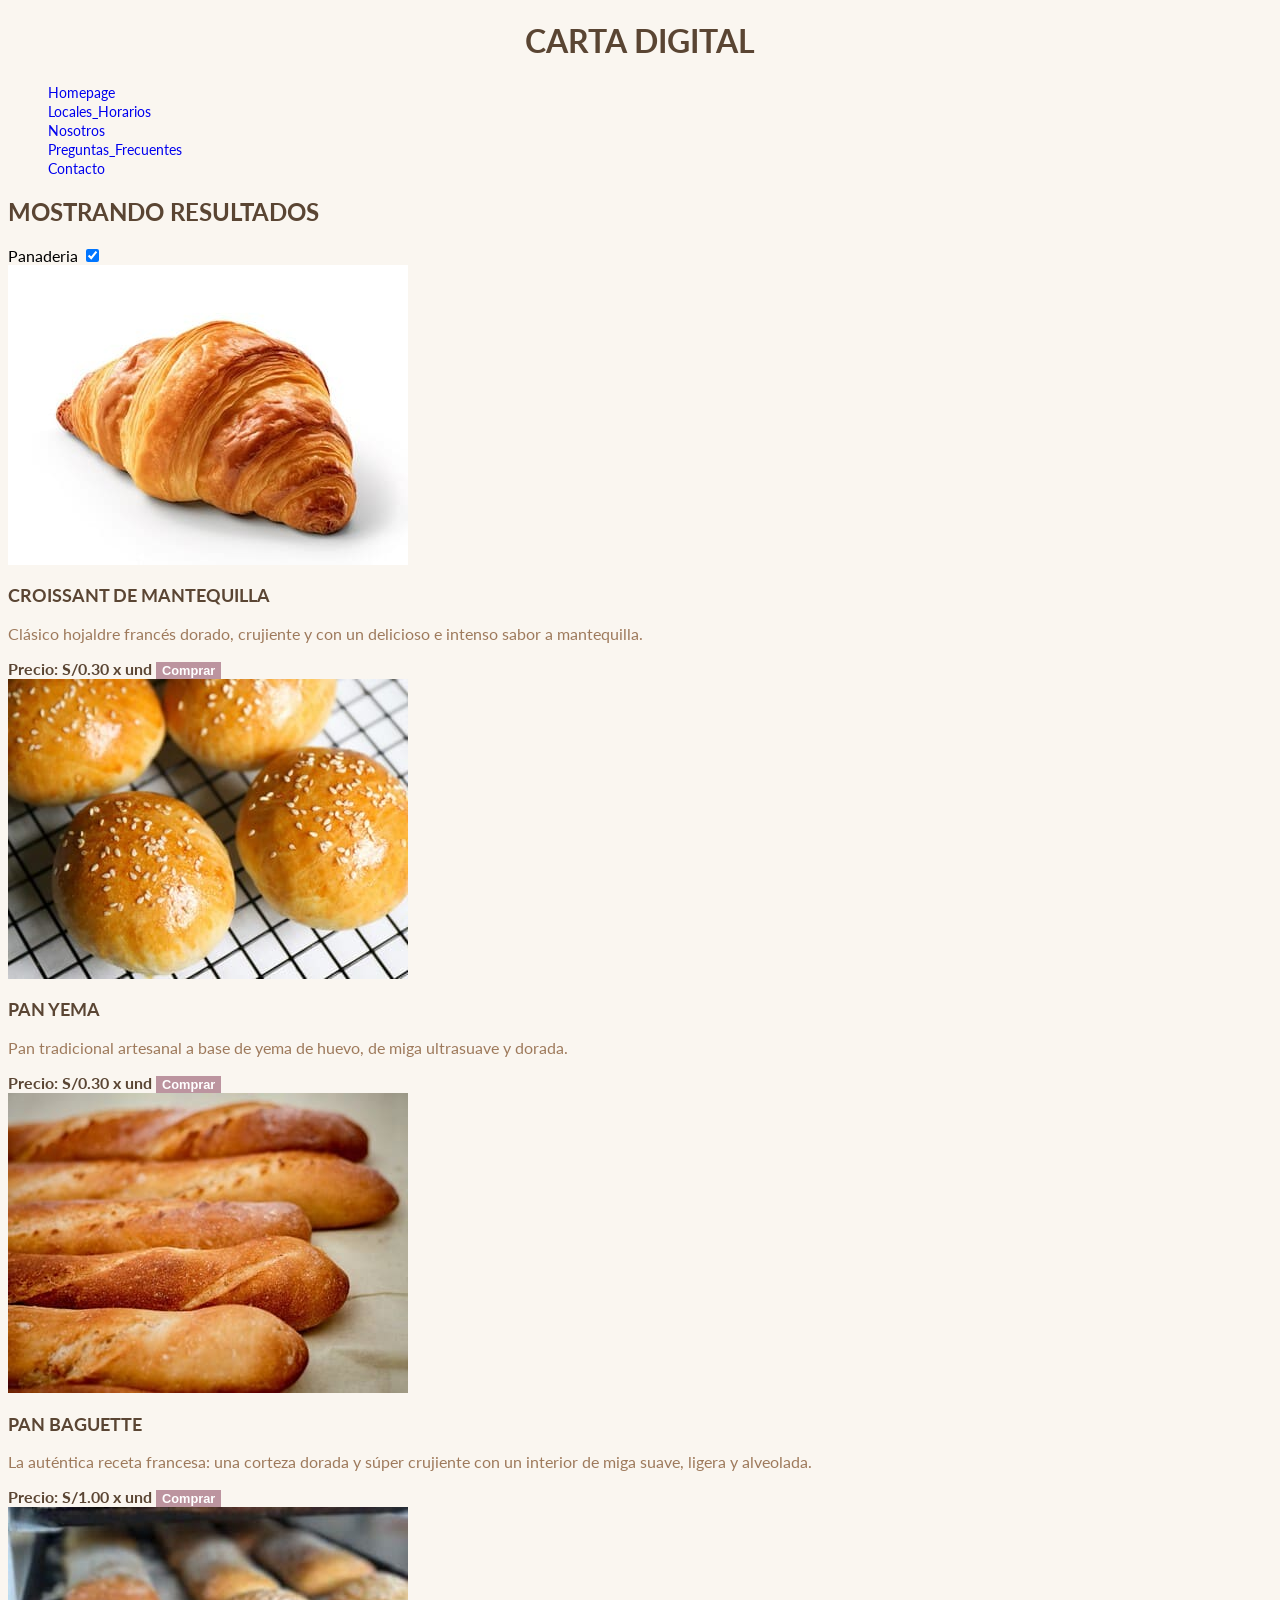
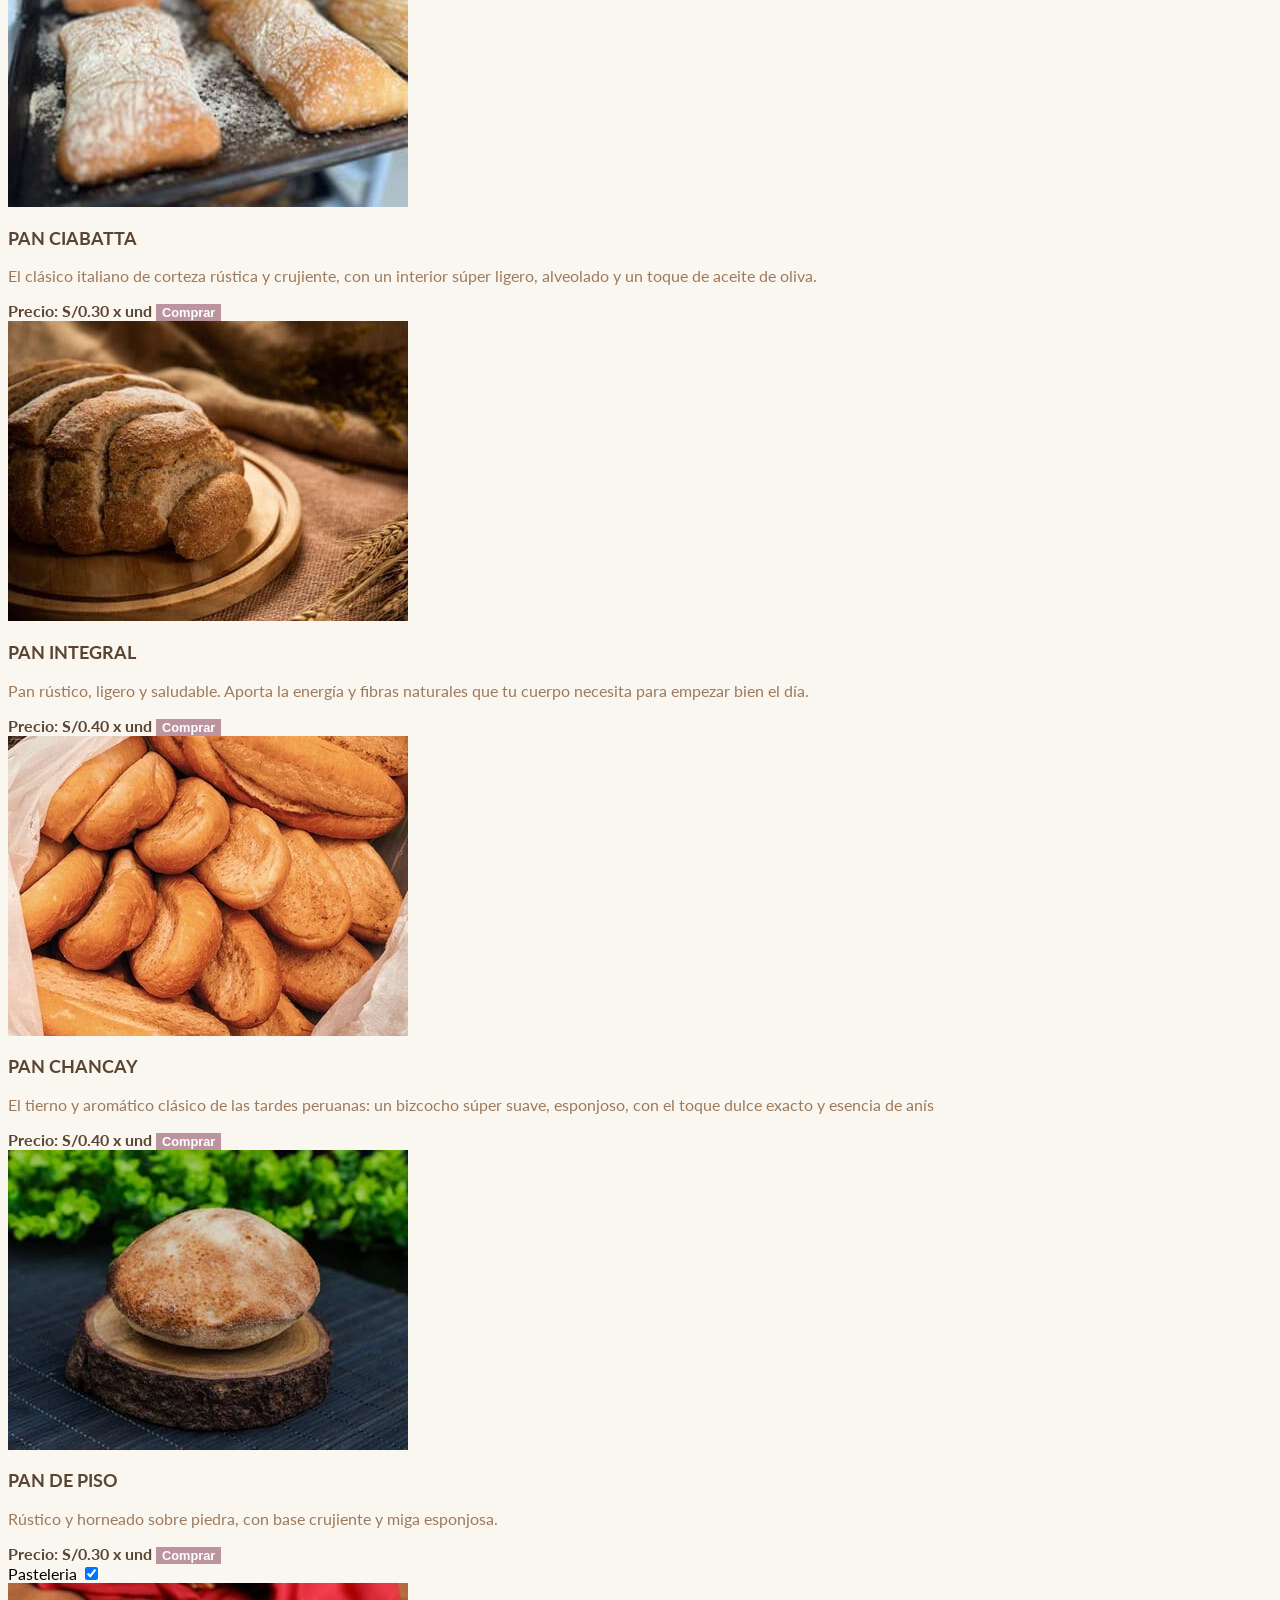
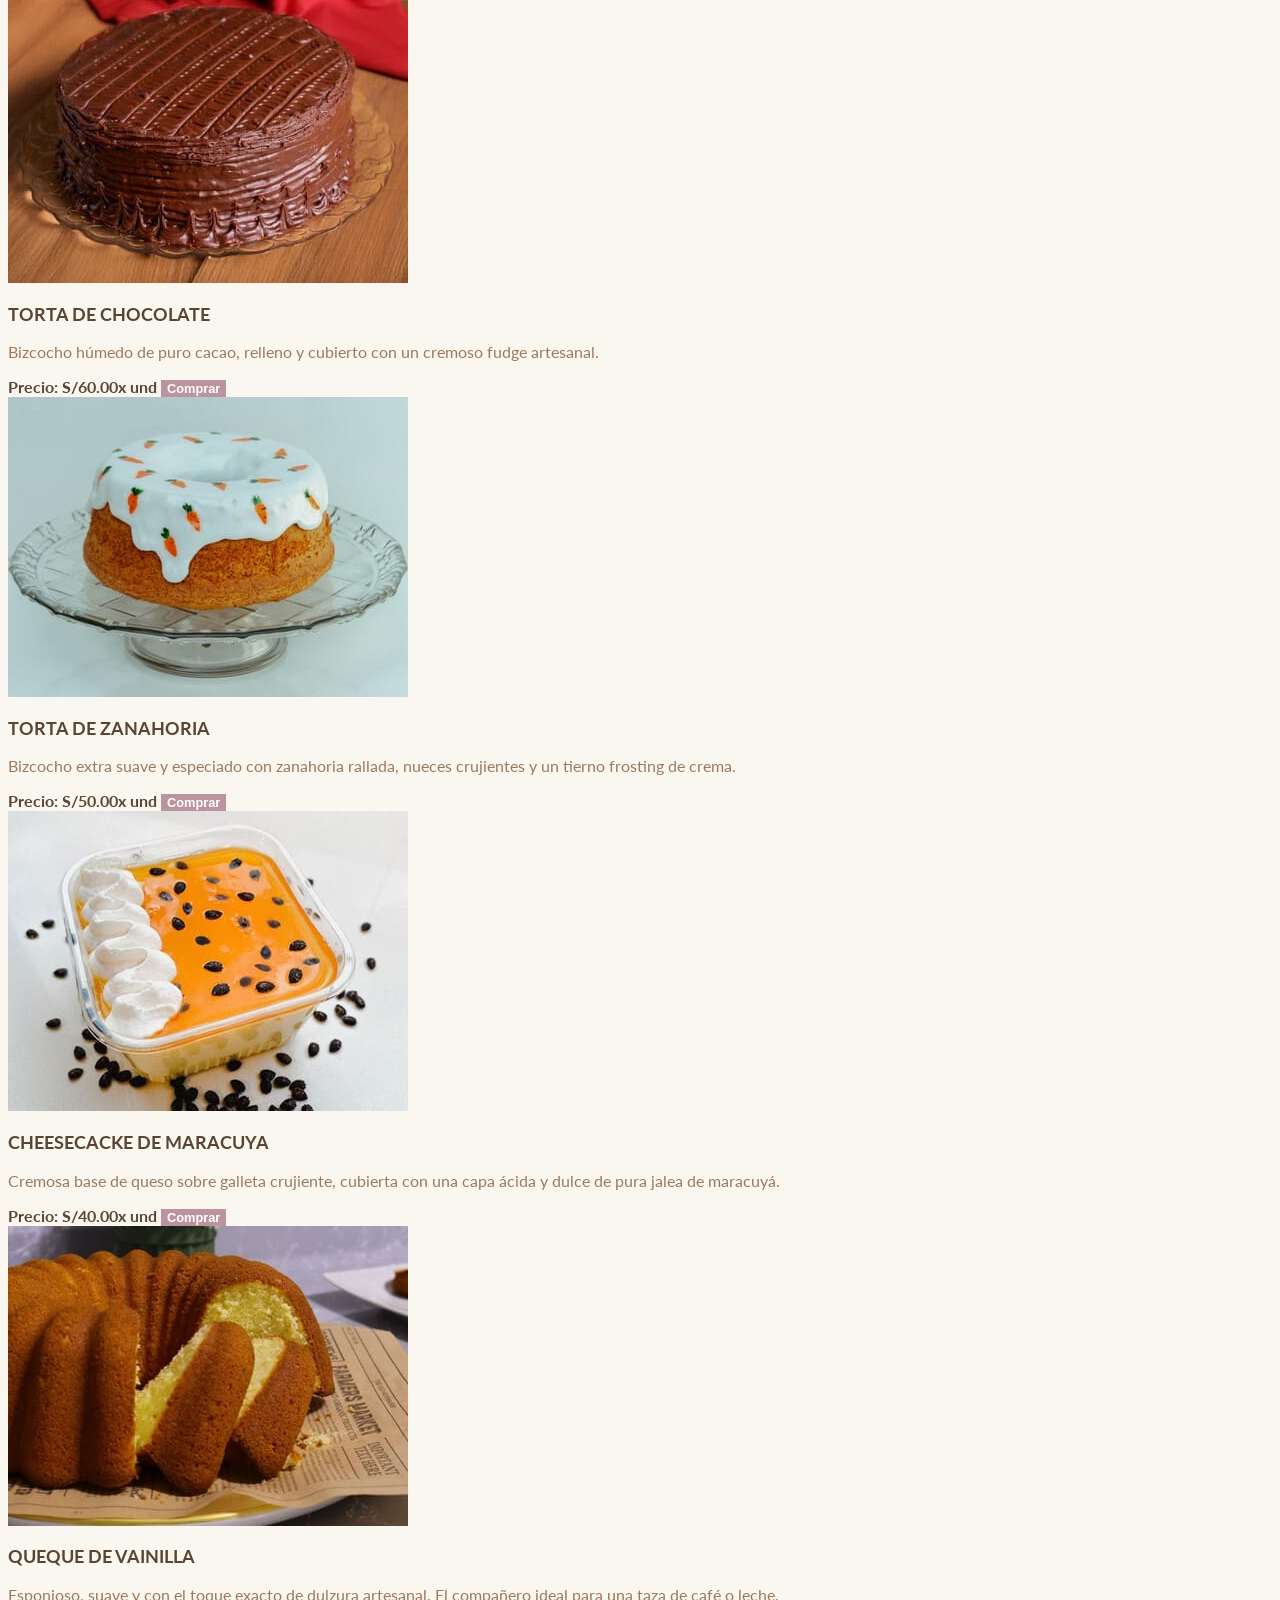
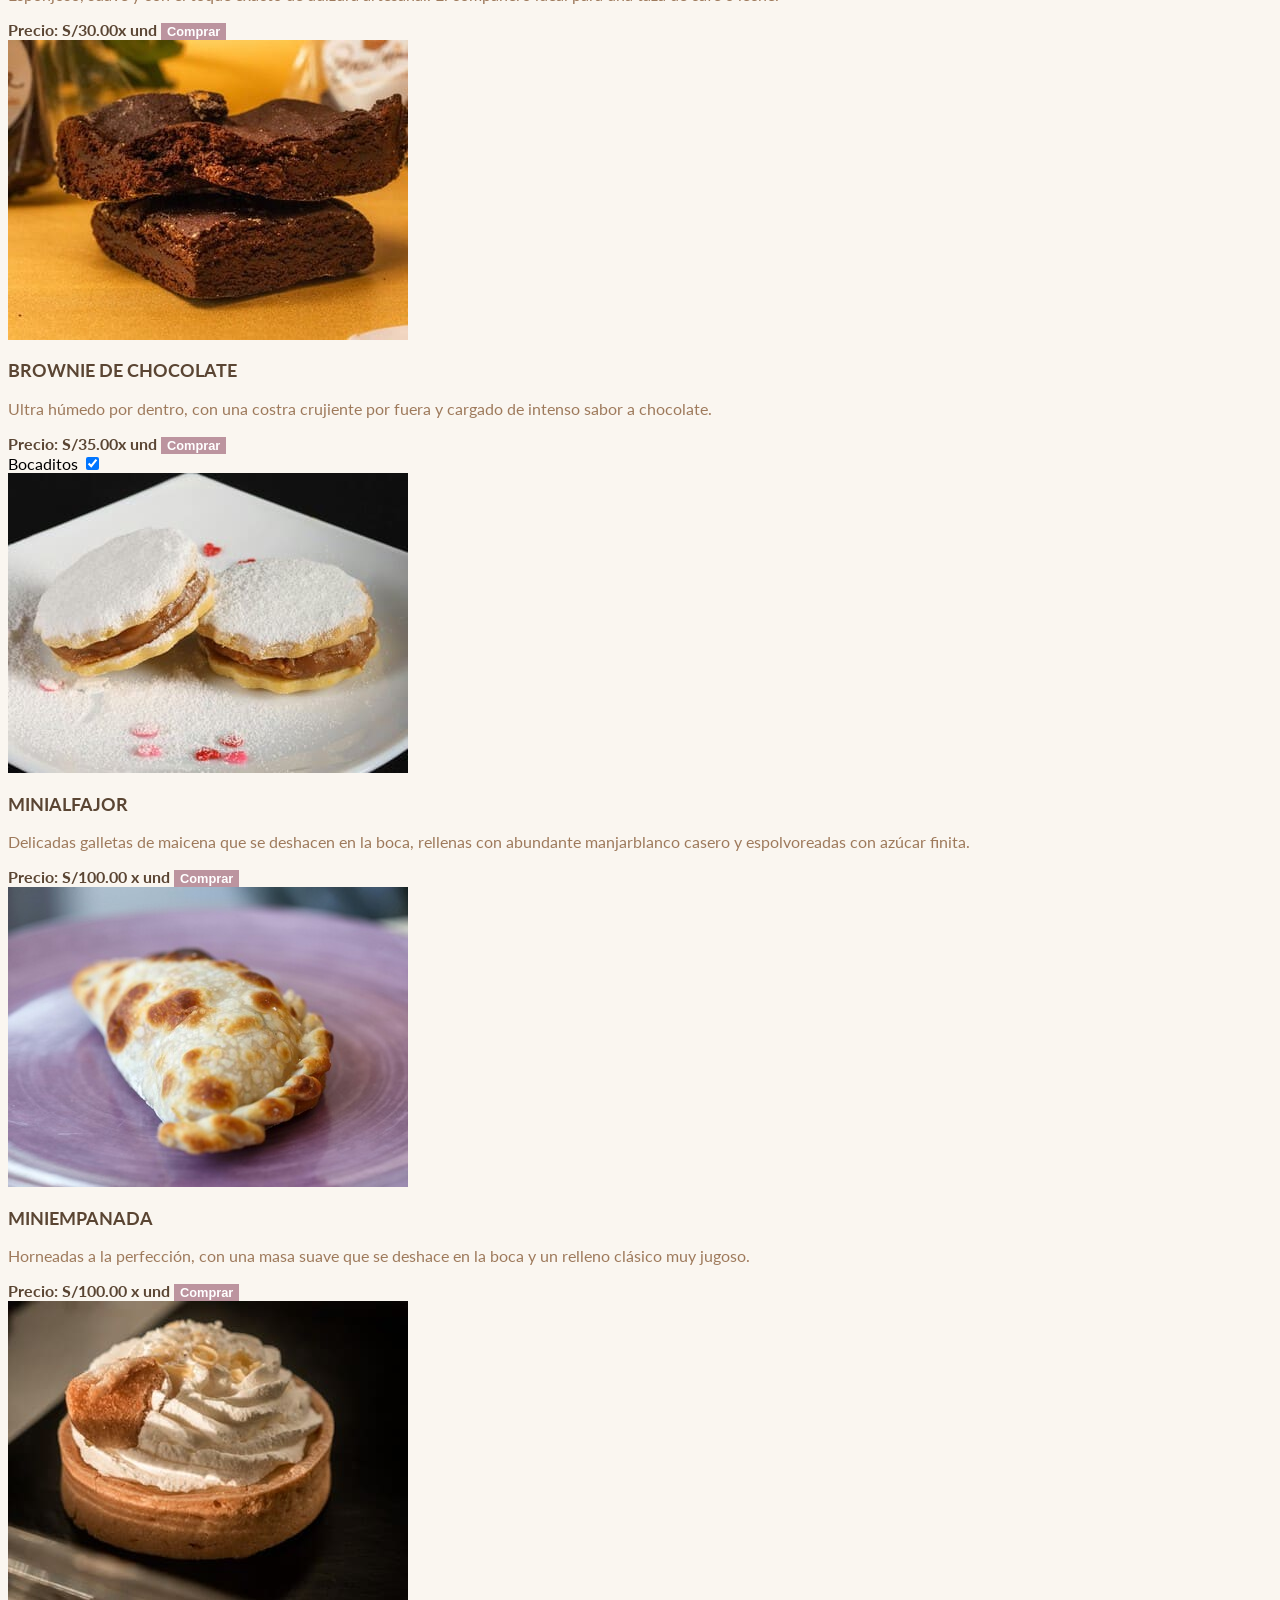
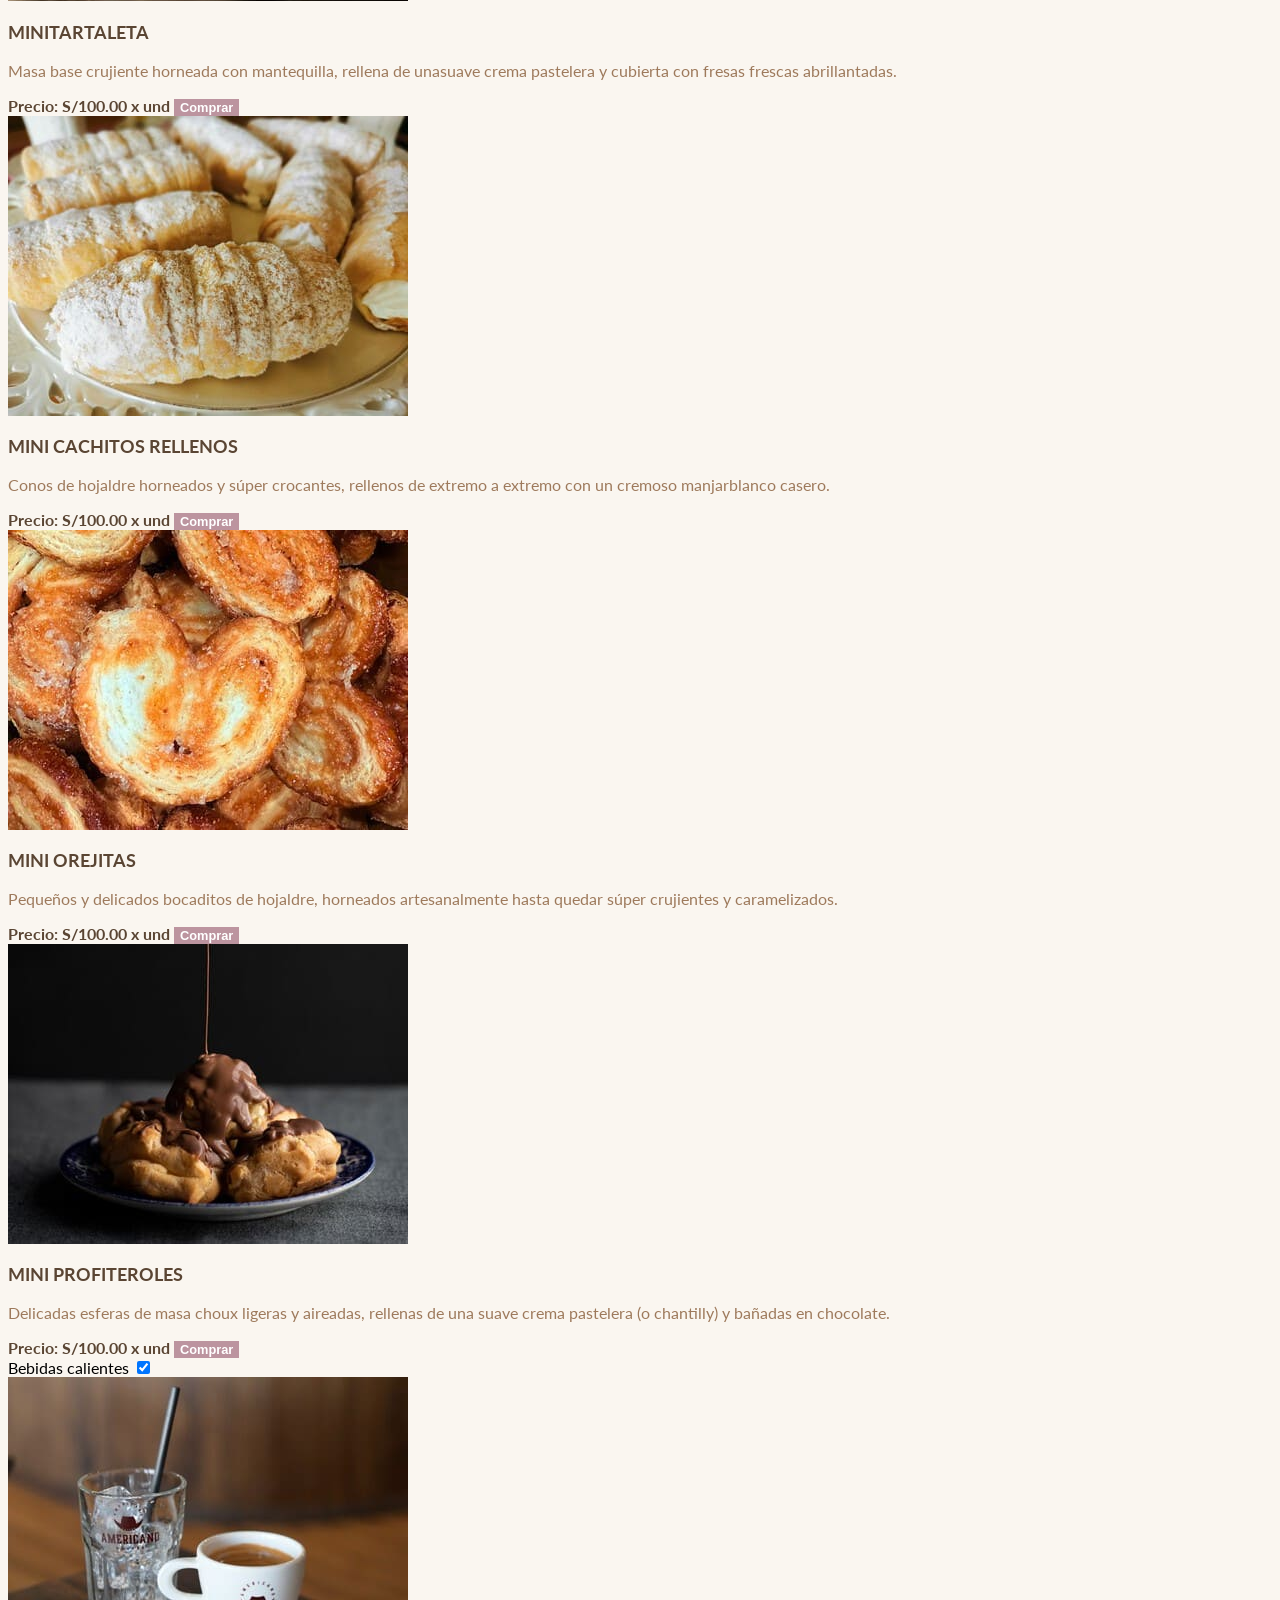
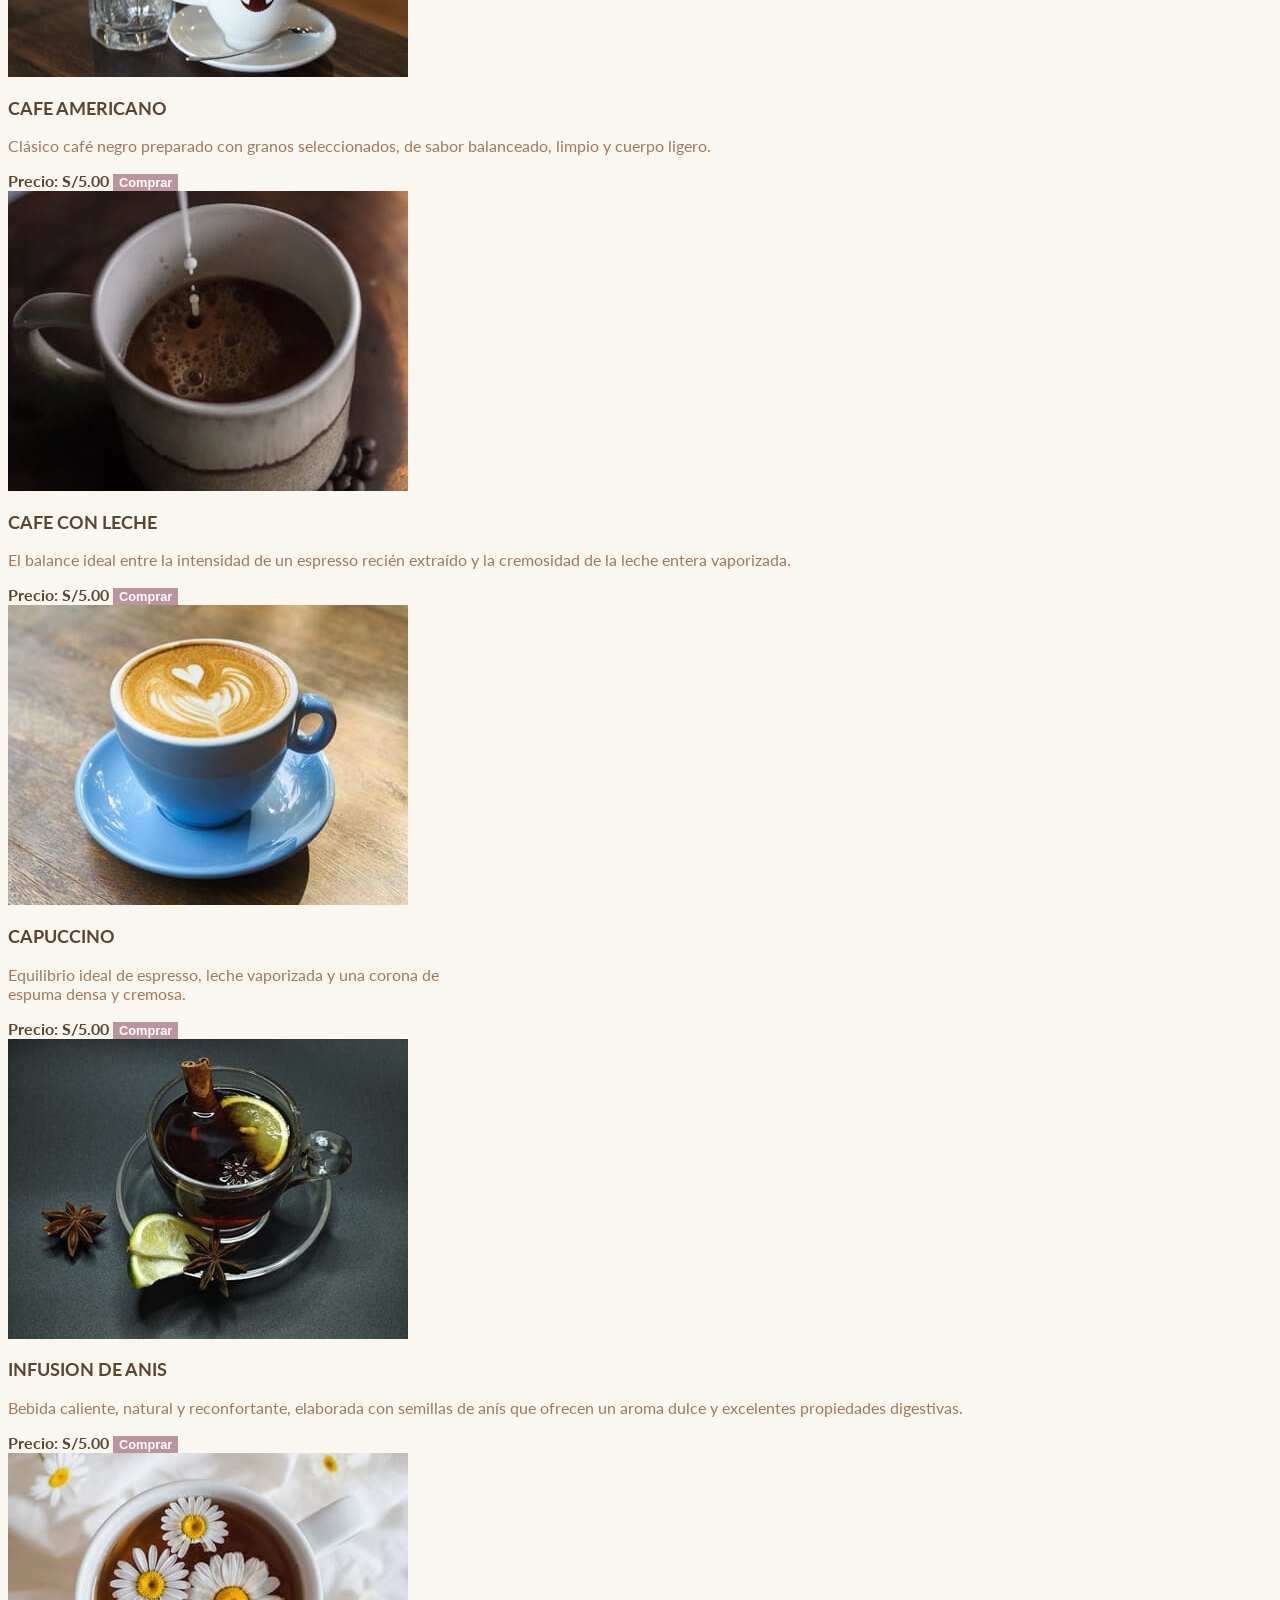
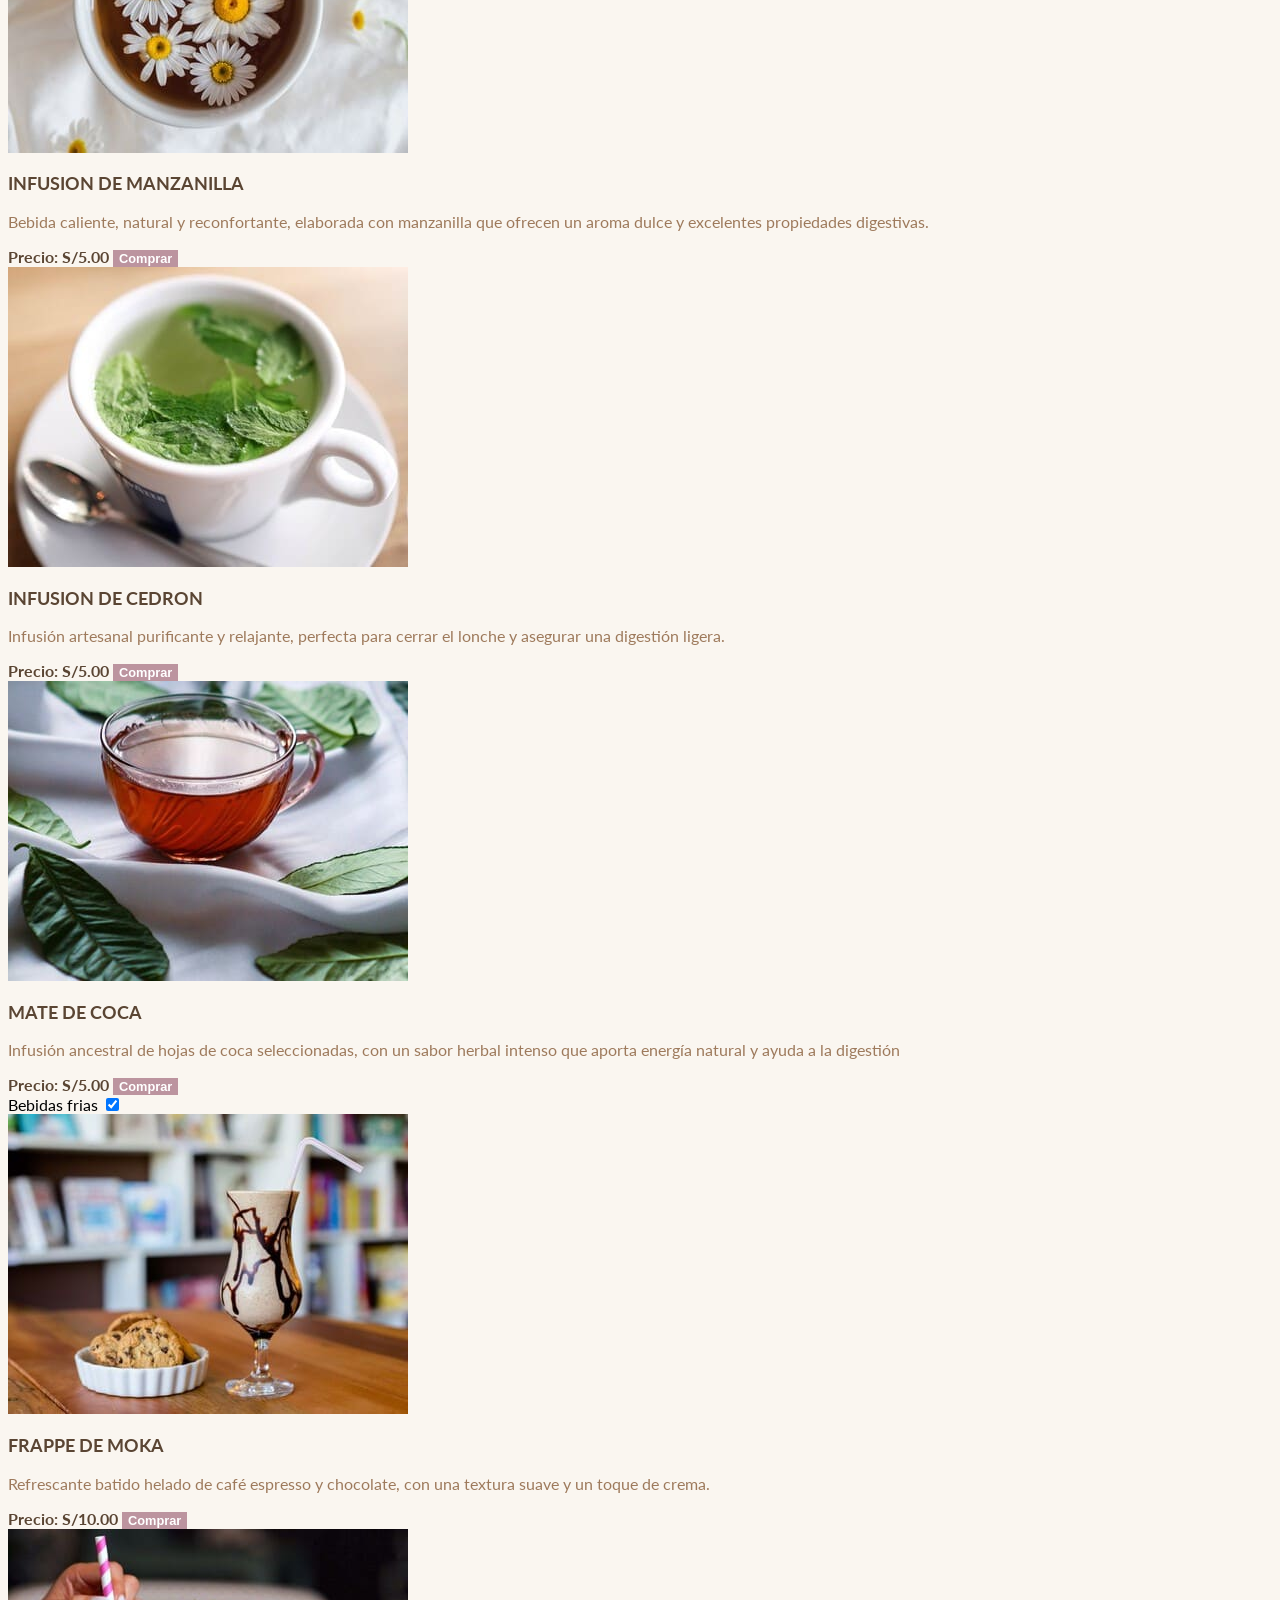
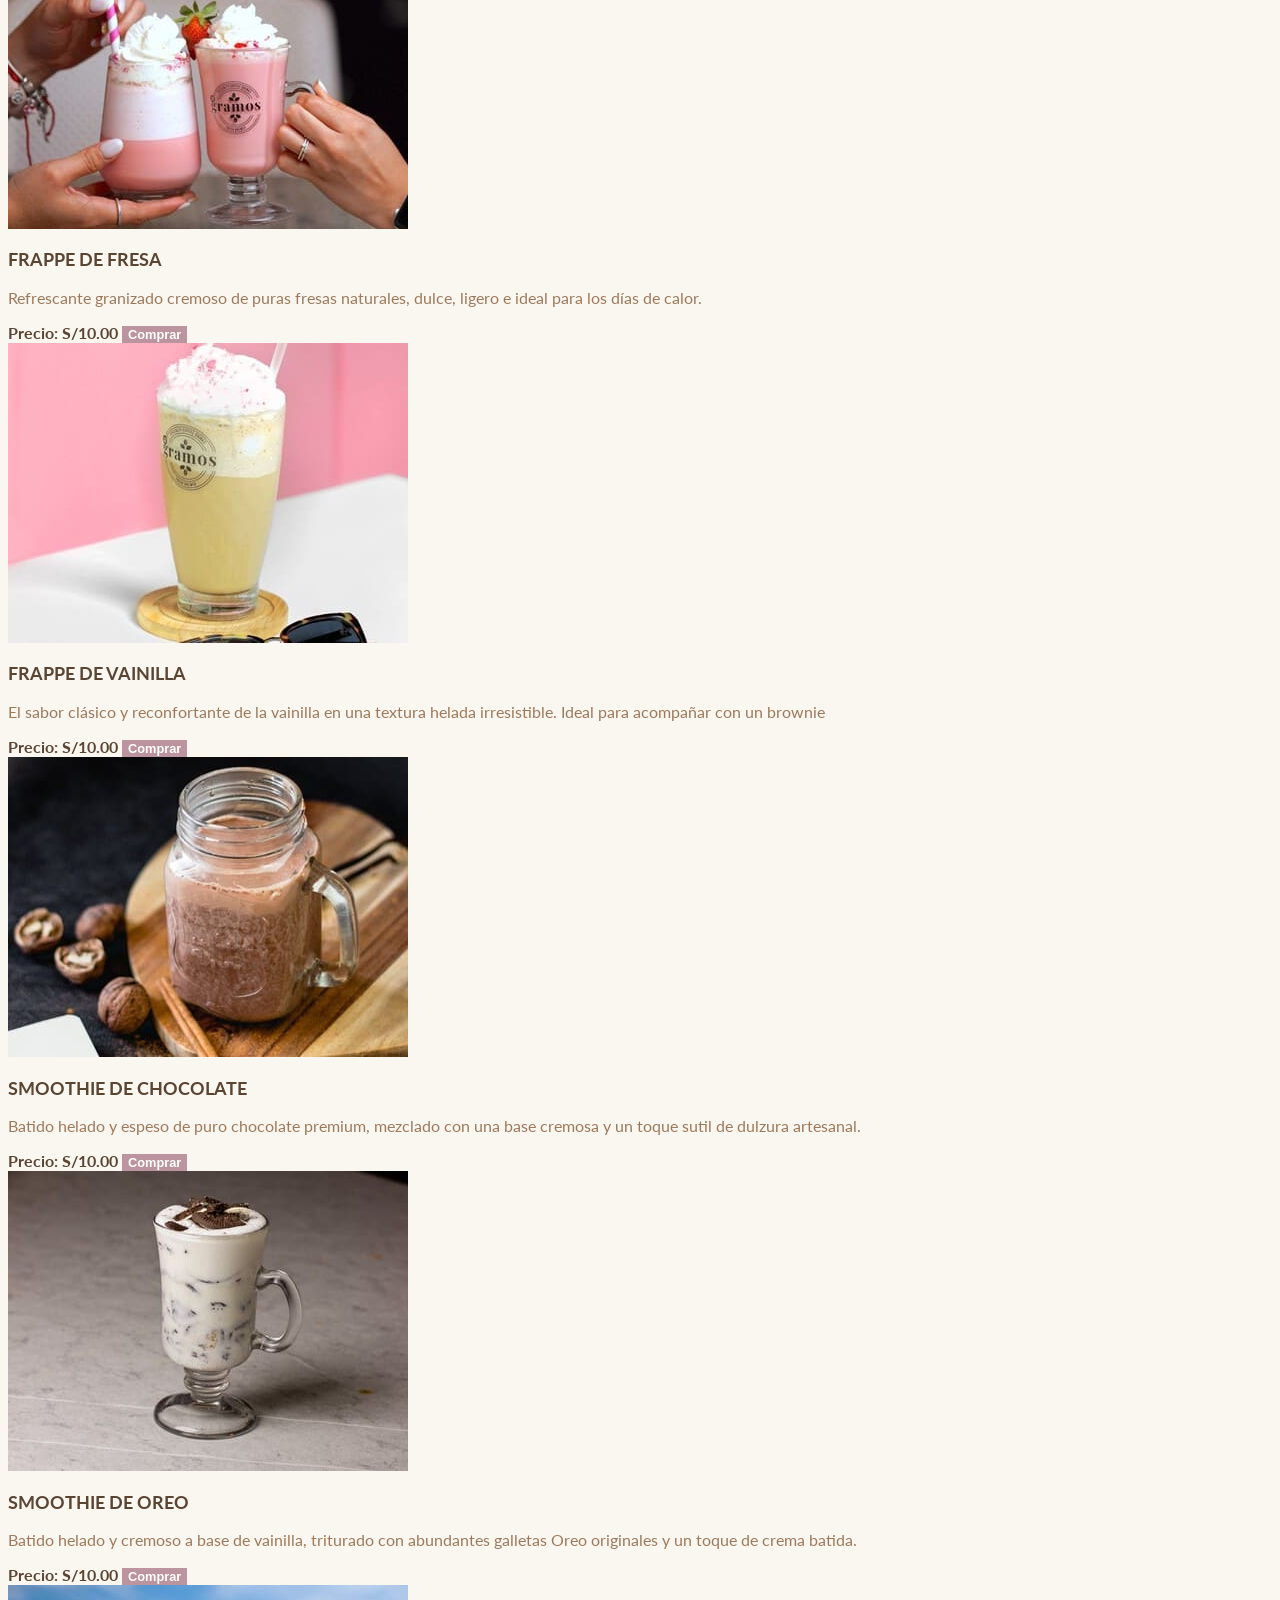
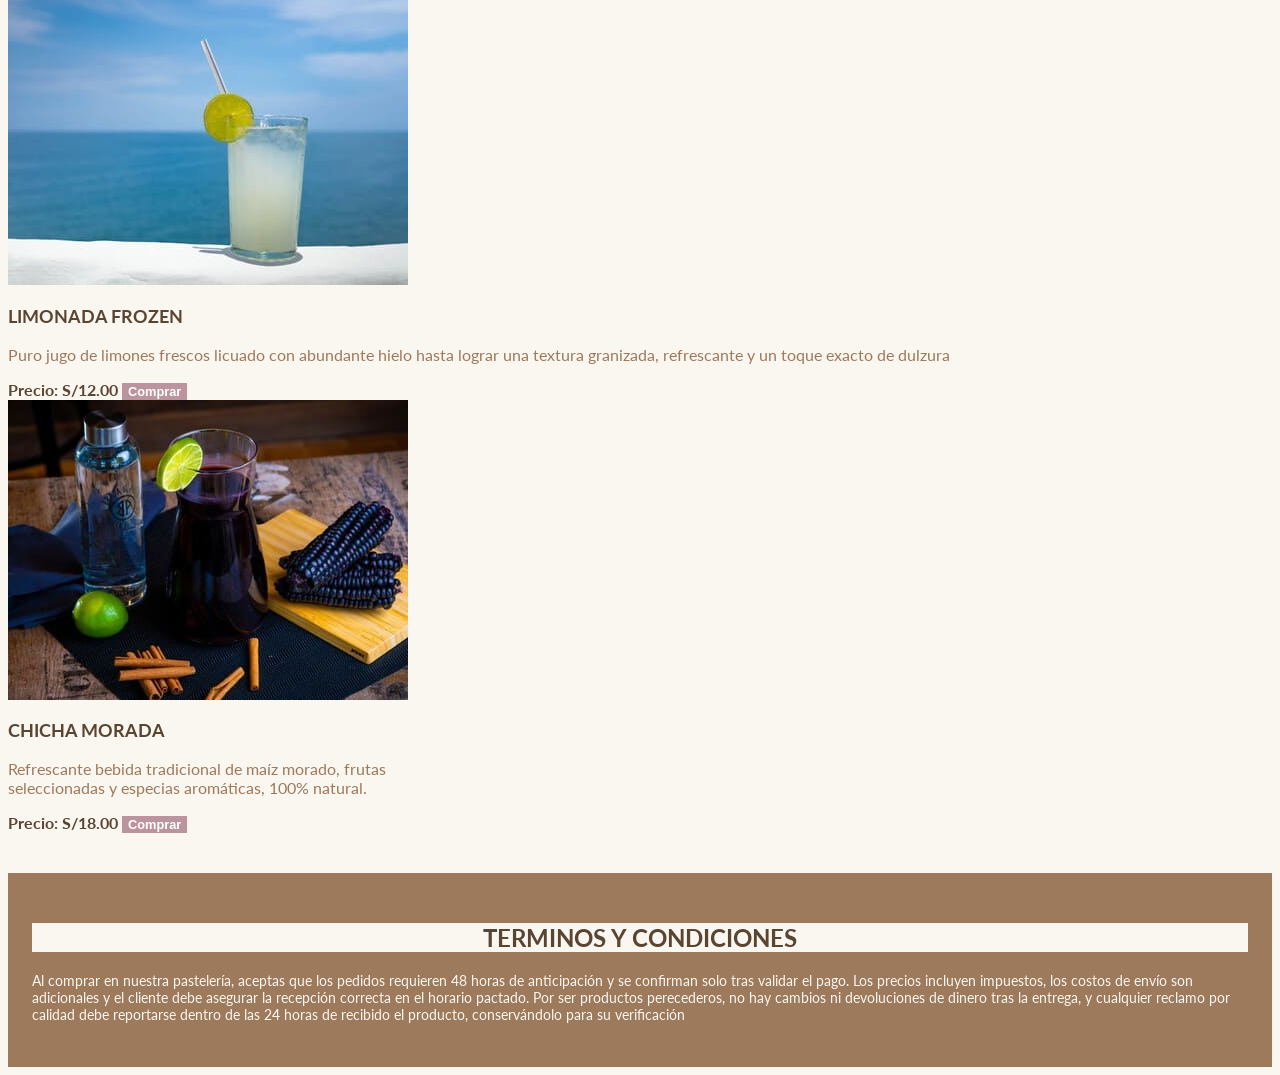
==== commit b9451025: "actualizacion" ====
--- a/carta_digital.html
+++ b/carta_digital.html
@@ -13,7 +13,7 @@
     <header id="header">
         <h1>CARTA DIGITAL</h1>
     </header>
-        <nav>
+        <nav class="menu_navegacion">
             <ul>
                 <li><a href="index.html">Homepage</a></li>
                 <li><a href="locales_horarios.html">Locales_Horarios</a></li>
@@ -23,461 +23,595 @@
             </ul>
         </nav>
     <main>
+        <h2>MOSTRANDO RESULTADOS</h2>
         <section>
-        <label for="Panaderia">
-            Panaderia
-        </label>
-        <input type="checkbox" name="" id="Panaderia" checked>
-        <h2>MOSTRANDO RESULTADOS</h2>
-            <article>
-                <img src="imagenes/croisantc.jpg" alt="Croisant en masa hojaldre " title="Croisantc">
-                <h3>CROISSANT DE MANTEQUILLA</h3>
-                <p class="parrafo">
-                    Clásico hojaldre francés dorado, crujiente y con un delicioso<br> e intenso sabor a mantequilla.
-                </p>
-                <span class="precio">
-                    Precio: S/0.30 x und 
-                </span>
-                <button type="submit" id="button">
-                    <span>Comprar</span>
-                </button>
-            </article><br>
-            <article>
-                <img src="imagenes/pan_yema.jpg" alt="pan de yema sobre rejilla" title="pan_yema">
-                <h3>PAN YEMA</h3>
-                <p class="parrafo">
-                    Pan tradicional artesanal a base de yema de huevo, de miga<br> ultrasuave y dorada.
-                </p>
-                <span class="precio">
-                    Precio: S/0.30 x und 
-                </span>
-                <button type="submit" id="button">
-                    <span>Comprar</span>
-                </button>
-            </article><br>
-            <article>
-                <img src="imagenes/baguete.jpg" alt="5 panes baguete" title="baguete">
-                <h3>PAN BAGUETTE</h3>
-                <p class="parrafo">
-                    La auténtica receta francesa: una corteza dorada y súper <br>crujiente con un interior de miga suave, ligera y alveolada.
-                </p>
-                <span class="precio">
-                    Precio: S/1.00 x und 
-                </span>
-                <button type="submit" id="button">
-                    <span>Comprar</span>
-                </button>
-            </article><br>
-            <article>
-                <img src="imagenes/ciabata.jpg" alt="pan ciabata sobre bandeja" title="ciabata">
-                <h3>PAN CIABATTA</h3>
-                <p class="parrafo">
-                El clásico italiano de corteza rústica y crujiente, con un interior <br>súper ligero, alveolado y un toque de aceite de oliva.
-                </p>
-                <span class="precio">
-                    Precio: S/0.30 x und 
-                </span>
-                <button type="submit" id="button">
-                    <span>Comprar</span>
-                </button>
-            </article><br>
-            <article>
-                <img src="imagenes/integral.jpg" alt="pan integral cortado" title="integral">
-                <h3>PAN INTEGRAL</h3>
-                <p class="parrafo">
-                Pan rústico, ligero y saludable. Aporta la energía y fibras <br> naturales que tu cuerpo necesita para empezar bien el día.
-                </p>
-                <span class="precio"> Precio: S/0.40 x und</span>
-                <button type="submit" id="button">
-                    <span>Comprar</span>
-                </button>
-            </article><br>
-            <article>
-                <img src="imagenes/chancayc.jpg" alt="bizcocho chancay en una bolsa blanca" title="chancay">
-                <h3>PAN CHANCAY</h3>
-                <p class="parrafo">
-                El tierno y aromático clásico de las tardes peruanas: un <br>bizcocho  súper suave, esponjoso, con el toque dulce exacto y<br> esencia de anís
-                </p>
-                <span class="precio">
-                    Precio: S/0.40 x und 
-                </span>
-                <button type="submit" id="button">
-                    <span>Comprar</span>
-                </button>
-            </article><br>
-            <article>
-                <img src="imagenes/pisoc.jpg" alt="pan de piso sobre tabla de madera" title="piso">
-                <h3>PAN DE PISO</h3>
-                <p class="parrafo">
-                    Rústico y horneado sobre piedra, con base crujiente y miga <br> esponjosa.
-                </p>
-                <span class="precio">
-                    Precio: S/0.30 x und 
-                </span>
-                <button type="submit" id="button">
-                    <span>Comprar</span>
-                </button>
-            </article><br>
+            <label for="Panaderia">
+                Panaderia
+            </label>
+            <input type="checkbox" name="" id="Panaderia" checked>
+            <div class="contenedor">
+                <article class="tarjeta">
+                    <img src="imagenes/croisantc.jpg" alt="Croisant en masa hojaldre " title="Croisantc">
+                    <div class="tarjeta-info">
+                        <h3>CROISSANT DE MANTEQUILLA</h3>
+                        <p>
+                            Clásico hojaldre francés dorado, crujiente y con un delicioso e intenso sabor a mantequilla.
+                        </p>
+                        <div class="tarjeta-pie">
+                            <span class="precio">
+                                Precio: S/0.30 x und 
+                            </span>
+                            <button class="btn-compra" type="submit" id="button">
+                                <span>Comprar</span>
+                            </button>
+                        </div>
+                    </div>
+                </article>
+                <article class="tarjeta">
+                    <img src="imagenes/pan_yema.jpg" alt="pan de yema sobre rejilla" title="pan_yema">
+                    <div class="tarjeta-info">
+                        <h3>PAN YEMA</h3>
+                        <p>
+                            Pan tradicional artesanal a base de yema de huevo, de miga ultrasuave y dorada.
+                        </p>
+                        <div class="tarjeta-pie">
+                            <span class="precio">
+                                Precio: S/0.30 x und 
+                            </span>
+                            <button type="submit" id="button">
+                                <span>Comprar</span>
+                            </button>
+                        </div>
+                    </div>
+                </article>
+                <article class="tarjeta">
+                    <img src="imagenes/baguete.jpg" alt="5 panes baguete" title="baguete">
+                    <div class="tarjeta-info">
+                        <h3>PAN BAGUETTE</h3>
+                        <p>
+                            La auténtica receta francesa: una corteza dorada y súper crujiente con un interior de miga suave, ligera y alveolada.
+                        </p>
+                        <div class="tarjeta-pie">
+                            <span class="precio">
+                                Precio: S/1.00 x und 
+                            </span>
+                            <button type="submit" id="button">
+                                <span>Comprar</span>
+                            </button>
+                        </div>
+                    </div>
+                </article>
+                <article class="tarjeta">
+                    <img src="imagenes/ciabata.jpg" alt="pan ciabata sobre bandeja" title="ciabata">
+                    <div class="tarjeta-info">
+                        <h3>PAN CIABATTA</h3>
+                        <p>
+                        El clásico italiano de corteza rústica y crujiente, con un interior súper ligero, alveolado y un toque de aceite de oliva.
+                        </p>
+                        <div class="tarjeta-pie">
+                            <span class="precio">
+                                Precio: S/0.30 x und 
+                            </span>
+                            <button type="submit" id="button">
+                                <span>Comprar</span>
+                            </button>
+                        </div>
+                    </div>
+                </article>
+                <article class="tarjeta">
+                    <img src="imagenes/integral.jpg" alt="pan integral cortado" title="integral">
+                    <div class="tarjeta-info">
+                        <h3>PAN INTEGRAL</h3>
+                        <p>
+                        Pan rústico, ligero y saludable. Aporta la energía y fibras naturales que tu cuerpo necesita para empezar bien el día.
+                        </p>
+                        <div class="tarjeta-pie">
+                            <span class="precio"> Precio: S/0.40 x und</span>
+                            <button type="submit" id="button">
+                                <span>Comprar</span>
+                            </button>
+                        </div>
+                    </div>
+                </article>
+                <article class="tarjeta">
+                    <img src="imagenes/chancayc.jpg" alt="bizcocho chancay en una bolsa blanca" title="chancay">
+                    <div class="tarjeta-info">
+                        <h3>PAN CHANCAY</h3>
+                        <p>
+                        El tierno y aromático clásico de las tardes peruanas: un bizcocho  súper suave, esponjoso, con el toque dulce exacto y esencia de anís
+                        </p>
+                        <div class="tarjeta-pie">
+                            <span class="precio">
+                                Precio: S/0.40 x und 
+                            </span>
+                            <button type="submit" id="button">
+                                <span>Comprar</span>
+                            </button>
+                        </div>
+                    </div>
+                </article>
+                <article class="tarjeta">
+                    <img src="imagenes/pisoc.jpg" alt="pan de piso sobre tabla de madera" title="piso">
+                    <div class="tarjeta-info">
+                        <h3>PAN DE PISO</h3>
+                        <p>
+                            Rústico y horneado sobre piedra, con base crujiente y miga esponjosa.
+                        </p>
+                        <div class="tarjeta-pie">
+                            <span class="precio">
+                                Precio: S/0.30 x und 
+                            </span>
+                            <button type="submit" id="button">
+                                <span>Comprar</span>
+                            </button>
+                        </div>
+                    </div>
+                </article>
+            </div>
         </section>
         <section>
-        <label for="Pasteleria">
+            <label for="Pasteleria">
             Pasteleria
-        </label>
-        <input type="checkbox" name="" id="Pasteleria" checked>
-        <h2>MOSTRANDO RESULTADOS</h2>
-            <article>
-            <img src="imagenes/torta_chocolate.jpg" alt="torta de chocolate" title="torta_chocolate">
-            <h3>TORTA DE CHOCOLATE</h3>
-                <p class="parrafo">
-                    Bizcocho húmedo de puro cacao, relleno y cubierto con un <br>cremoso fudge artesanal.
-                </p>
-                <span class="precio">
-                    Precio: S/60.00x und 
-                </span>
-                <button type="submit" id="button">
-                    <span>Comprar</span>
-                </button>
-            </article><br>
-            <article>
-                <img src="imagenes/torta_zanahoria.jpg" alt="keke de zanahoria con cobertura blanca" title="torta_zanahoria">
-                <h3>TORTA DE ZANAHORIA</h3>
-                <p class="parrafo">
-                    Bizcocho extra suave y especiado con zanahoria rallada, <br>nueces crujientes y un tierno frosting de crema.
-                </p>
-                <span class="precio">
-                    Precio: S/50.00x und 
-                </span>
-                <button type="submit" id="button">
-                    <span>Comprar</span>
-                </button>
-            </article><br>
-            <article>
-                <img src="imagenes/cheesecacke_maracu.jpg" alt="cheesecake de maracuya con cobertura de chantilly" title="cheesecacke_maracuya">
-                <h3>CHEESECACKE DE MARACUYA</h3>
-                <p class="parrafo">
-                    Cremosa base de queso sobre galleta crujiente, cubierta con <br> una capa ácida y dulce de pura jalea de maracuyá.
-                </p>
-                <span class="precio">
-                    Precio: S/40.00x und 
-                </span>
-                <button type="submit" id="button">
-                    <span>Comprar</span>
-                </button>
-            </article><br>
-            <article>
-                <img src="imagenes/keke.jpg" alt="keke de vainilla" title="KEKE">        
-                <h3>QUEQUE DE VAINILLA</h3>
-                <p class="parrafo">
-                    Esponjoso, suave y con el toque exacto de dulzura artesanal. <br>El compañero ideal para una taza de café o leche.
-                </p>
-                <span class="precio">
-                    Precio: S/30.00x und 
-                </span>
-                <button type="submit" id="button">
-                    <span>Comprar</span>
-                </button>
-            </article><br>
-            <article>
-                <img src="imagenes/brownie.jpg" alt="brownie de chocolate " title="brownie">        
-                <h3>BROWNIE DE CHOCOLATE</h3>
-                <p class="parrafo">
-                    Ultra húmedo por dentro, con una costra crujiente por fuera y <br>cargado de intenso sabor a chocolate.
-                </p>
-                <span class="precio">
-                    Precio: S/35.00x und 
-                </span>
-                <button type="submit" id="button">
-                    <span>Comprar</span>
-                </button>
-            </article><br>
+            </label>
+            <input type="checkbox" name="" id="Pasteleria" checked>
+            <div class="contenedor">
+                <article class="tarjeta">
+                <img src="imagenes/torta_chocolate.jpg" alt="torta de chocolate" title="torta_chocolate">
+                    <div class="tarjeta-info">
+                        <h3>TORTA DE CHOCOLATE</h3>
+                        <p>
+                            Bizcocho húmedo de puro cacao, relleno y cubierto con un cremoso fudge artesanal.
+                        </p>
+                        <div class="tarjeta-pie">   
+                            <span class="precio">
+                                Precio: S/60.00x und 
+                            </span>
+                            <button type="submit" id="button">
+                                <span>Comprar</span>
+                            </button>
+                        </div>
+                    </div>
+                </article>
+                <article class="tarjeta">
+                    <img src="imagenes/torta_zanahoria.jpg" alt="keke de zanahoria con cobertura blanca" title="torta_zanahoria">
+                    <div class="tarjeta-info">
+                        <h3>TORTA DE ZANAHORIA</h3>
+                        <p>
+                            Bizcocho extra suave y especiado con zanahoria rallada, nueces crujientes y un tierno frosting de crema.
+                        </p>
+                        <div class="tarjeta-pie"> 
+                            <span class="precio">
+                                Precio: S/50.00x und 
+                            </span>
+                            <button type="submit" id="button">
+                                <span>Comprar</span>
+                            </button>
+                        </div>
+                    </div>
+                </article>
+                <article class="tarjeta">
+                    <img src="imagenes/cheesecacke_maracu.jpg" alt="cheesecake de maracuya con cobertura de chantilly" title="cheesecacke_maracuya">
+                    <div class="tarjeta-info">
+                        <h3>CHEESECACKE DE MARACUYA</h3>
+                        <p>
+                            Cremosa base de queso sobre galleta crujiente, cubierta con una capa ácida y dulce de pura jalea de maracuyá.
+                        </p>
+                        <div class="tarjeta-pie"> 
+                            <span class="precio">
+                                Precio: S/40.00x und 
+                            </span>
+                            <button type="submit" id="button">
+                                <span>Comprar</span>
+                            </button>
+                        </div>
+                    </div>
+                </article>
+                <article class="tarjeta">
+                    <img src="imagenes/keke.jpg" alt="keke de vainilla" title="KEKE">  
+                    <div class="tarjeta-info">     
+                        <h3>QUEQUE DE VAINILLA</h3>
+                        <p>
+                            Esponjoso, suave y con el toque exacto de dulzura artesanal. El compañero ideal para una taza de café o leche.
+                        </p>
+                        <div class="tarjeta-pie"> 
+                            <span class="precio">
+                                Precio: S/30.00x und 
+                            </span>
+                            <button type="submit" id="button">
+                                <span>Comprar</span>
+                            </button>
+                        </div>
+                    </div>
+                </article>
+                <article class="tarjeta">
+                    <img src="imagenes/brownie.jpg" alt="brownie de chocolate " title="brownie">
+                    <div class="tarjeta-info">         
+                        <h3>BROWNIE DE CHOCOLATE</h3>
+                        <p>
+                            Ultra húmedo por dentro, con una costra crujiente por fuera y cargado de intenso sabor a chocolate.
+                        </p>
+                        <div class="tarjeta-pie"> 
+                            <span class="precio">
+                                Precio: S/35.00x und 
+                            </span>
+                            <button type="submit" id="button">
+                                <span>Comprar</span>
+                            </button>
+                        </div>
+                    </div>
+                </article>
+            </div>
         </section>
         <section>
         <label for="Bocaditos">
             Bocaditos
         </label>
         <input type="checkbox" name="" id="Bocaditos" checked>
-        <h2>MOSTRANDO RESULTADOS</h2>
-            <article>
-                <img src="imagenes/alfajor.jpg" alt="alfajores de maicena con cubierta impalpable" title="alfajor">
-                <h3>MINIALFAJOR</h3>
-                <p class="parrafo">
-                    Delicadas galletas de maicena que se deshacen en la boca, <br>rellenas con abundante manjarblanco casero y espolvoreadas <br> con azúcar finita
-                </p>
-                <span class="precio">
-                    Precio: S/100.00 x und
-                </span>
-                <button type="submit" id="button">
-                    <span>Comprar</span>
-                </button>
-            </article><br>
-            <article>
-                <img src="imagenes/empanada.jpg" alt="empanada al tiesto" title="empanada">
-                <h3>MINIEMPANDA</h3>
-                <p class="parrafo">
-                    Horneadas a la perfección, con una masa suave que se deshace <br> en la boca y un relleno clásico muy jugoso.
-                </p>
-                <span class="precio">
-                    Precio: S/100.00 x und
-                </span>
-                <button type="submit" id="button">
-                    <span>Comprar</span>
-                </button>
-            </article><br>
-            <article>
-                <img src="imagenes/tartaleta.jpg" alt="tartaleta cubierta de crema chantilly" title="tartaleta">
-                <h3>MINITARTALETA</h3>
-                <p class="parrafo">
-                    Masa base crujiente horneada con mantequilla, rellena de una <br>suave crema pastelera y cubierta con fresas frescas <br> abrillantadas.
-                </p>
-                <span class="precio">
-                    Precio: S/100.00 x und
-                </span>
-                <button type="submit" id="button">
-                    <span>Comprar</span>
-                </button>
-            </article><br>
-            <article>
-                <img src="imagenes/conito.jpg" alt="cono de masa hojaldre relleno de crema pastelera" title="conito">
-                <h3>MINI CACHITOS RELLENOS</h3>
-                <p class="parrafo">
-                    Conos de hojaldre horneados y súper crocantes, rellenos de <br> extremo a extremo con un cremoso manjarblanco casero.
-                </p>
-                <span class="precio">
-                    Precio: S/100.00 x und
-                </span>
-                <button type="submit" id="button">
-                    <span>Comprar</span>
-                </button>
-            </article><br>
-            <article>
-                <img src="imagenes/orejitas.jpg" alt="orejitas doradas" title="orejitas">
-                <h3>MINI OREJITAS</h3>
-                <p class="parrafo">
-                    Pequeños y delicados bocaditos de hojaldre, horneados <br> artesanalmente hasta quedar súper crujientes y caramelizados.
-                </p>
-                <span class="precio">
-                    Precio: S/100.00 x und
-                </span>
-                <button type="submit" id="button">
-                    <span>Comprar</span>
-                </button>
-            </article><br>
-            <article>
-                <img src="imagenes/profiteroles.jpg" alt="profiteroles con cobertura de chocolate" title="profiteroles">
-                <h3>MINI PROFITEROLES</h3>
-                <p class="parrafo">
-                    Delicadas esferas de masa choux ligeras y aireadas, rellenas <br> de una suave crema pastelera (o chantilly) y bañadas en <br>chocolate.
-                </p>
-                <span class="precio">
-                    Precio: S/100.00 x und
-                </span>
-                <button type="submit" id="button">
-                    <span>Comprar</span>
-                </button>
-            </article><br>
+            <div class="contenedor">
+                <article class="tarjeta">
+                    <img src="imagenes/alfajor.jpg" alt="alfajores de maicena con cubierta impalpable" title="alfajor">
+                    <div class="tarjeta-info"> 
+                        <h3>MINIALFAJOR</h3>
+                        <p>
+                            Delicadas galletas de maicena que se deshacen en la boca, rellenas con abundante manjarblanco casero y espolvoreadas con azúcar finita.
+                        </p>
+                        <div class="tarjeta-pie"> 
+                            <span class="precio">
+                                Precio: S/100.00 x und
+                            </span>
+                            <button type="submit" id="button">
+                                <span>Comprar</span>
+                            </button>
+                        </div>
+                    </div>
+                </article>
+                <article class="tarjeta">
+                    <img src="imagenes/empanada.jpg" alt="empanada al tiesto" title="empanada">
+                    <div class="tarjeta-info"> 
+                        <h3>MINIEMPANADA</h3>
+                        <p>
+                            Horneadas a la perfección, con una masa suave que se deshace en la boca y un relleno clásico muy jugoso.
+                        </p>
+                        <div class="tarjeta-pie"> 
+                            <span class="precio">
+                                Precio: S/100.00 x und
+                            </span>
+                            <button type="submit" id="button">
+                                <span>Comprar</span>
+                            </button>
+                        </div>
+                    </div>
+                </article>
+                <article class="tarjeta">
+                    <img src="imagenes/tartaleta.jpg" alt="tartaleta cubierta de crema chantilly" title="tartaleta">
+                    <div class="tarjeta-info"> 
+                        <h3>MINITARTALETA</h3>
+                        <p>
+                            Masa base crujiente horneada con mantequilla, rellena de unasuave crema pastelera y cubierta con fresas frescas abrillantadas.
+                        </p>
+                        <div class="tarjeta-pie"> 
+                            <span class="precio">
+                                Precio: S/100.00 x und
+                            </span>
+                            <button type="submit" id="button">
+                                <span>Comprar</span>
+                            </button>
+                        </div>
+                    </div>
+                </article>
+                <article class="tarjeta">
+                    <img src="imagenes/conito.jpg" alt="cono de masa hojaldre relleno de crema pastelera" title="conito"> 
+                    <div class="tarjeta-info"> 
+                        <h3>MINI CACHITOS RELLENOS</h3>
+                        <p>
+                            Conos de hojaldre horneados y súper crocantes, rellenos de extremo a extremo con un cremoso manjarblanco casero.
+                        </p>
+                        <div class="tarjeta-pie"> 
+                            <span class="precio">
+                                Precio: S/100.00 x und
+                            </span>
+                            <button type="submit" id="button">
+                                <span>Comprar</span>
+                            </button>
+                        </div>
+                    </div>
+                </article>
+                <article class="tarjeta">
+                    <img src="imagenes/orejitas.jpg" alt="orejitas doradas" title="orejitas">
+                    <div class="tarjeta-info"> 
+                        <h3>MINI OREJITAS</h3>
+                        <p>
+                            Pequeños y delicados bocaditos de hojaldre, horneados artesanalmente hasta quedar súper crujientes y caramelizados.
+                        </p>
+                        <div class="tarjeta-pie"> 
+                            <span class="precio">
+                                Precio: S/100.00 x und
+                            </span>
+                            <button type="submit" id="button">
+                                <span>Comprar</span>
+                            </button>
+                        </div>
+                    </div>
+                </article>
+                <article class="tarjeta">
+                    <img src="imagenes/profiteroles.jpg" alt="profiteroles con cobertura de chocolate" title="profiteroles">
+                    <div class="tarjeta-info"> 
+                        <h3>MINI PROFITEROLES</h3>
+                        <p>
+                            Delicadas esferas de masa choux ligeras y aireadas, rellenas de una suave crema pastelera (o chantilly) y bañadas en chocolate.
+                        </p>
+                        <div class="tarjeta-pie"> 
+                            <span class="precio">
+                                Precio: S/100.00 x und
+                            </span>
+                            <button type="submit" id="button">
+                                <span>Comprar</span>
+                            </button>
+                        </div>
+                    </div>
+                </article>
+            </div>
         </section>
-        <section>  
-        <label for="Bebidas_calientes">
+        <section>
+            <label for="Bebidas_calientes">
             Bebidas calientes
-        </label>
-        <input type="checkbox" name="" id="Bebidas_calientes" checked>
-        <h2>MOSTRANDO RESULTADOS</h2> 
-            <article>
-                <img src="imagenes/americano.jpg" alt="cafe americano" title="cafe_americano">
-                <h3>CAFE AMERICANO</h3>
-                <p class="parrafo">
-                    Clásico café negro preparado con granos seleccionados, de <br> sabor balanceado, limpio y cuerpo ligero.
-                </p>
-                <span class="precio">
-                    Precio: S/5.00 
-                </span>
-                <button type="submit" id="button">
-                    <span>Comprar</span>
-                </button>
-            </article><br>
-            <article>
-                <img src="imagenes/cafe_leche.jpg" alt="cafe con leche " title="cafe_leche">
-                <h3>CAFE CON LECHE</h3>
-                <p class="parrafo">
-                    El balance ideal entre la intensidad de un espresso recién <br> extraído y la cremosidad de la leche entera vaporizada.
-                </p>
-                <span class="precio">
-                    Precio: S/5.00 
-                </span>
-                <button type="submit" id="button">
-                    <span>Comprar</span>
-                </button>
-            </article><br>
-            <article>
-                <img src="imagenes/capuchino.jpg" alt="capuchino con forma de corazon" title="capuchino">
-                <h3>CAPUCCINO</h3>
-                <p class="parrafo">
-                    Equilibrio ideal de espresso, leche vaporizada y una corona de <br> espuma densa y cremosa.
-                </p>
-                <span class="precio">
-                    Precio: S/5.00  
-                </span>
-                <button type="submit" id="button">
-                    <span>Comprar</span>
-                </button>
-            </article><br>
-            <article>
-                <img src="imagenes/infusion_anis.jpg" alt="infusion de anis con pedazos de limon" title="infusion_anis">
-                <h3>INFUSION DE ANIS</h3>
-                <p class="parrafo">
-                    Bebida caliente, natural y reconfortante, elaborada con <br> semillas de anís que ofrecen un aroma dulce y excelentes <br>propiedades digestivas.
-                </p>
-                <span class="precio">
-                    Precio: S/5.00
-                </span>
-                <button type="submit" id="button">
-                    <span>Comprar</span>
-                </button>
-            </article><br>
-            <article>
-                <img src="imagenes/infusion_manzanilla.jpg" alt="taza con flores de manzanilla" title="infusion_manzanilla">        
-                <h3>INFUSION DE MANZANILLA</h3>
-                <p class="parrafo">
-                    Bebida caliente, natural y reconfortante, elaborada con <br> manzanilla que ofrecen un aroma dulce y excelentes <br>propiedades digestivas.
-                </p>
-                <span class="precio">
-                    Precio: S/5.00
-                </span>
-                <button type="submit" id="button">
-                    <span>Comprar</span>
-                </button>
-            </article><br>
-            <article>
-                <img src="imagenes/infusion cedron.jpg" alt="taza con hojas de cedron" title="infusion_Cedron">        
-                <h3>INFUSION DE CEDRON</h3>
-                <p class="parrafo">
-                    Infusión artesanal purificante y relajante, perfecta para cerrar <br> el lonche y asegurar una digestión ligera.
-                </p>
-                <span class="precio">
-                    Precio: S/5.00
-                </span>
-                <button type="submit" id="button">
-                    <span>Comprar</span>
-                </button>
-            </article><br>
-            <article>
-                <img src="imagenes/mate_coca.jpg" alt="taza con hojas de coca" title="infusion_coca">        
-                <h3>MATE DE COCA</h3>
-                <p class="parrafo">
-                    Infusión ancestral de hojas de coca seleccionadas, con un sabor <br>herbal intenso que aporta energía natural y ayuda a la digestión
-                </p>
-                <span class="precio">
-                    Precio: S/5.00
-                </span>
-                <button type="submit" id="button">
-                    <span>Comprar</span>
-                </button>
-            </article><br>
+            </label>
+            <input type="checkbox" name="" id="Bebidas_calientes" checked>
+            <div class="contenedor">
+                <article class="tarjeta">
+                    <img src="imagenes/americano.jpg" alt="cafe americano" title="cafe_americano">
+                    <div class="tarjeta-info"> 
+                        <h3>CAFE AMERICANO</h3>
+                        <p>
+                            Clásico café negro preparado con granos seleccionados, de sabor balanceado, limpio y cuerpo ligero.
+                        </p>
+                        <div class="tarjeta-pie"> 
+                            <span class="precio">
+                                Precio: S/5.00 
+                            </span>
+                            <button type="submit" id="button">
+                                <span>Comprar</span>
+                            </button>
+                        </div>
+                    </div>
+                </article>
+                <article class="tarjeta">
+                    <img src="imagenes/cafe_leche.jpg" alt="cafe con leche " title="cafe_leche">
+                    <div class="tarjeta-info"> 
+                        <h3>CAFE CON LECHE</h3>
+                        <p>
+                            El balance ideal entre la intensidad de un espresso recién extraído y la cremosidad de la leche entera vaporizada.
+                        </p>
+                        <div class="tarjeta-pie"> 
+                            <span class="precio">
+                                Precio: S/5.00 
+                            </span>
+                            <button type="submit" id="button">
+                                <span>Comprar</span>
+                            </button>
+                        </div>
+                    </div>
+                </article>
+                <article class="tarjeta">
+                    <img src="imagenes/capuchino.jpg" alt="capuchino con forma de corazon" title="capuchino">
+                    <div class="tarjeta-info"> 
+                        <h3>CAPUCCINO</h3>
+                        <p>
+                            Equilibrio ideal de espresso, leche vaporizada y una corona de <br> espuma densa y cremosa.
+                        </p>
+                        <div class="tarjeta-pie"> 
+                            <span class="precio">
+                                Precio: S/5.00  
+                            </span>
+                            <button type="submit" id="button">
+                                <span>Comprar</span>
+                            </button>
+                        </div>
+                    </div>
+                </article>
+                <article class="tarjeta">
+                    <img src="imagenes/infusion_anis.jpg" alt="infusion de anis con pedazos de limon" title="infusion_anis">
+                    <div class="tarjeta-info"> 
+                        <h3>INFUSION DE ANIS</h3>
+                        <p>
+                            Bebida caliente, natural y reconfortante, elaborada con semillas de anís que ofrecen un aroma dulce y excelentes propiedades digestivas.
+                        </p>
+                        <div class="tarjeta-pie"> 
+                            <span class="precio">
+                                Precio: S/5.00
+                            </span>
+                            <button type="submit" id="button">
+                                <span>Comprar</span>
+                            </button>
+                        </div>
+                    </div>
+                </article>
+                <article class="tarjeta">
+                    <img src="imagenes/infusion_manzanilla.jpg" alt="taza con flores de manzanilla" title="infusion_manzanilla">        
+                    <div class="tarjeta-info"> 
+                        <h3>INFUSION DE MANZANILLA</h3>
+                        <p>
+                            Bebida caliente, natural y reconfortante, elaborada con manzanilla que ofrecen un aroma dulce y excelentes propiedades digestivas.
+                        </p>
+                        <div class="tarjeta-pie"> 
+                            <span class="precio">
+                                Precio: S/5.00
+                            </span>
+                            <button type="submit" id="button">
+                                <span>Comprar</span>
+                            </button>
+                        </div>
+                    </div>
+                </article>
+                <article class="tarjeta">
+                    <img src="imagenes/infusion cedron.jpg" alt="taza con hojas de cedron" title="infusion_Cedron">        
+                    <div class="tarjeta-info">    
+                        <h3>INFUSION DE CEDRON</h3>
+                        <p>
+                            Infusión artesanal purificante y relajante, perfecta para cerrar el lonche y asegurar una digestión ligera.
+                        </p>
+                        <div class="tarjeta-pie"> 
+                            <span class="precio">
+                                Precio: S/5.00
+                            </span>
+                            <button type="submit" id="button">
+                                <span>Comprar</span>
+                            </button>
+                        </div>
+                    </div>
+                </article>
+                <article class="tarjeta">
+                    <img src="imagenes/mate_coca.jpg" alt="taza con hojas de coca" title="infusion_coca">        
+                    <div class="tarjeta-info"> 
+                        <h3>MATE DE COCA</h3>
+                        <p>
+                            Infusión ancestral de hojas de coca seleccionadas, con un sabor herbal intenso que aporta energía natural y ayuda a la digestión
+                        </p>
+                        <div class="tarjeta-pie"> 
+                            <span class="precio">
+                                Precio: S/5.00
+                            </span>
+                            <button type="submit" id="button">
+                                <span>Comprar</span>
+                            </button>
+                        </div>
+                    </div>
+                </article>
+            </div>
         </section>
-        <section>             
+        <section>
         <label for="Bebidas_frias">
             Bebidas frias
         </label>
         <input type="checkbox" name="" id="Bebidas_frias" checked>
-        <h2>MOSTRANDO RESULTADOS</h2> 
-            <article>
-                <img src="imagenes/frapee_moka.jpg" alt="frappe de moka con galletas de chocolate" title="moka">
-                <h3>FRAPPE DE MOKA</h3>
-                <p class="parrafo">
-                    Refrescante batido helado de café espresso y chocolate, con <br> una textura suave y un toque de crema.
-                </p>
-                <span class="precio">
-                    Precio: S/10.00
-                </span>
-                <button type="submit" id="button">
-                    <span>Comprar</span>
-                </button>
-            </article><br>
-            <article>
-                <img src="imagenes/frapee_fresa.jpg" alt="frappe de fresa con crema chantilly" title="fresa">
-                <h3>FRAPPE DE FRESA</h3>
-                <p class="parrafo">
-                    Refrescante granizado cremoso de puras fresas naturales,<br> dulce, ligero e ideal para los días de calor.
-                </p>
-                <span class="precio">
-                    Precio: S/10.00
-                </span>
-                <button type="submit" id="button">
-                    <span>Comprar</span>
-                </button>
-            </article><br>
-            <article>
-                <img src="imagenes/frapee_vainilla.jpg" alt="frappe de vainilla con crema chantilly" title="vainilla">
-                <h3>FRAPPE DE VAINILLA</h3>
-                <p class="parrafo">
-                    El sabor clásico y reconfortante de la vainilla en una textura<br> helada irresistible. Ideal para acompañar con un brownie
-                </p>
-                <span class="precio">
-                    Precio: S/10.00
-                </span>
-                <button type="submit" id="button">
-                    <span>Comprar</span>
-                </button>
-            </article><br>
-            <article>
-                <img src="imagenes/smoothi_choco.jpg" alt="smoothie de chocolate" title="chocolate">
-                <h3>SMOOTHIE DE CHOCOLATE</h3>
-                <p class="parrafo">
-                    Batido helado y espeso de puro chocolate premium, mezclado<br> con una base cremosa y un toque sutil de dulzura artesanal.
-                </p>
-                <span class="precio">
-                    Precio: S/10.00
-                </span>
-                <button type="submit" id="button">
-                    <span>Comprar</span>
-                </button>
-            </article><br>
-            <article>
-                <img src="imagenes/smoothie_oreo.jpg" alt="smoothie con trozos de galleta oreo" title="oreo">        
-                <h3>SMOOTHIE DE OREO</h3>
-                <p class="parrafo">
-                    Batido helado y cremoso a base de vainilla, triturado con <br> abundantes galletas Oreo originales y un toque de crema batida.
-                </p>
-                <span class="precio">
-                    Precio: S/10.00
-                </span>
-                <button type="submit" id="button">
-                    <span>Comprar</span>
-                </button>
-            </article><br>
-            <article>
-                <img src="imagenes/limonada.jpg" alt="vaso de limonada con fondo de playa" title="limonada">        
-                <h3>LIMONADA FROZEN</h3>
-                <p class="parrafo">
-                    Puro jugo de limones frescos licuado con abundante hielo <br>hasta lograr una textura granizada, refrescante y un toque <br> exacto de dulzura
-                </p>
-                <span class="precio">
-                    Precio: S/12.00
-                </span>
-                <button type="submit" id="button">
-                    <span>Comprar</span>
-                </button>
-            </article><br>
-            <article>
-                <img src="imagenes/chicha.jpg" alt="jarra de chicha morada acompañada de maiz morada trozos de canela, limon" title="chicha">        
-                <h3>CHICHA MORADA</h3>
-                <p class="parrafo">
-                    Refrescante bebida tradicional de maíz morado, frutas <br>seleccionadas y especias aromáticas, 100% natural.
-                </p>
-                <span class="precio">
-                    Precio: S/18.00
-                </span>
-                <button type="submit" id="button">
-                    <span>Comprar</span>
-                </button>
-            </article><br>
+            <div class="contenedor">
+                <article class="tarjeta">
+                    <img src="imagenes/frapee_moka.jpg" alt="frappe de moka con galletas de chocolate" title="moka">
+                    <div class="tarjeta-info"> 
+                        <h3>FRAPPE DE MOKA</h3>
+                        <p>
+                            Refrescante batido helado de café espresso y chocolate, con una textura suave y un toque de crema.
+                        </p>
+                        <div class="tarjeta-pie"> 
+                            <span class="precio">
+                                Precio: S/10.00
+                            </span>
+                            <button type="submit" id="button">
+                                <span>Comprar</span>
+                            </button>
+                        </div>
+                    </div>
+                </article>
+                <article class="tarjeta">
+                    <img src="imagenes/frapee_fresa.jpg" alt="frappe de fresa con crema chantilly" title="fresa">
+                    <div class="tarjeta-info"> 
+                        <h3>FRAPPE DE FRESA</h3>
+                        <p>
+                            Refrescante granizado cremoso de puras fresas naturales, dulce, ligero e ideal para los días de calor.
+                        </p>
+                        <div class="tarjeta-pie"> 
+                            <span class="precio">
+                                Precio: S/10.00
+                            </span>
+                            <button type="submit" id="button">
+                                <span>Comprar</span>
+                            </button>
+                        </div>
+                    </div>
+                </article>
+                <article class="tarjeta">
+                    <img src="imagenes/frapee_vainilla.jpg" alt="frappe de vainilla con crema chantilly" title="vainilla">
+                    <div class="tarjeta-info"> 
+                        <h3>FRAPPE DE VAINILLA</h3>
+                        <p>
+                            El sabor clásico y reconfortante de la vainilla en una textura helada irresistible. Ideal para acompañar con un brownie
+                        </p>
+                        <div class="tarjeta-pie"> 
+                            <span class="precio">
+                                Precio: S/10.00
+                            </span>
+                            <button type="submit" id="button">
+                                <span>Comprar</span>
+                            </button>
+                        </div>
+                    </div>
+                </article>
+                <article class="tarjeta">
+                    <img src="imagenes/smoothi_choco.jpg" alt="smoothie de chocolate" title="chocolate">
+                    <div class="tarjeta-info"> 
+                        <h3>SMOOTHIE DE CHOCOLATE</h3>
+                        <p>
+                            Batido helado y espeso de puro chocolate premium, mezclado con una base cremosa y un toque sutil de dulzura artesanal.
+                        </p>
+                        <div class="tarjeta-pie"> 
+                            <span class="precio">
+                                Precio: S/10.00
+                            </span>
+                            <button type="submit" id="button">
+                                <span>Comprar</span>
+                            </button>
+                        </div>
+                    </div>
+                </article>
+                <article class="tarjeta">
+                    <img src="imagenes/smoothie_oreo.jpg" alt="smoothie con trozos de galleta oreo" title="oreo">        
+                    <div class="tarjeta-info"> 
+                        <h3>SMOOTHIE DE OREO</h3>
+                        <p>
+                            Batido helado y cremoso a base de vainilla, triturado con abundantes galletas Oreo originales y un toque de crema batida.
+                        </p>
+                        <div class="tarjeta-pie"> 
+                            <span class="precio">
+                                Precio: S/10.00
+                            </span>
+                            <button type="submit" id="button">
+                                <span>Comprar</span>
+                            </button>
+                        </div>
+                    </div>
+                </article>
+                <article class="tarjeta">
+                    <img src="imagenes/limonada.jpg" alt="vaso de limonada con fondo de playa" title="limonada">        
+                    <div class="tarjeta-info">
+                        <h3>LIMONADA FROZEN</h3>
+                        <p>
+                            Puro jugo de limones frescos licuado con abundante hielo hasta lograr una textura granizada, refrescante y un toque exacto de dulzura
+                        </p>
+                        <div class="tarjeta-pie"> 
+                            <span class="precio">
+                                Precio: S/12.00
+                            </span>
+                            <button type="submit" id="button">
+                                <span>Comprar</span>
+                            </button>
+                        </div>
+                    </div>
+                </article>
+                <article class="tarjeta">
+                    <img src="imagenes/chicha.jpg" alt="jarra de chicha morada acompañada de maiz morada trozos de canela, limon" title="chicha">        
+                    <div class="tarjeta-info">
+                        <h3>CHICHA MORADA</h3>
+                        <p>
+                            Refrescante bebida tradicional de maíz morado, frutas <br>seleccionadas y especias aromáticas, 100% natural.
+                        </p>
+                        <div class="tarjeta-pie">
+                            <span class="precio">
+                                Precio: S/18.00
+                            </span>
+                            <button type="submit" id="button">
+                                <span>Comprar</span>
+                            </button>
+                        </div>
+                    </div>
+                </article>
+            </div>
         </section>
     </main>
     <footer>
         <section>
             <h2>TERMINOS Y CONDICIONES</h2>
             <article>
-                <p class="terminos">
+                <p>
                     Al comprar en nuestra pastelería, aceptas que los pedidos requieren 48 horas de anticipación y se confirman solo tras validar el pago. Los precios incluyen impuestos, los costos de envío son adicionales y el cliente debe asegurar la recepción correcta en el horario pactado. Por ser productos perecederos, no hay cambios ni devoluciones de dinero tras la entrega, y cualquier reclamo por calidad debe reportarse dentro de las 24 horas de recibido el producto, conservándolo para su verificación
                 </p>
             </article>
